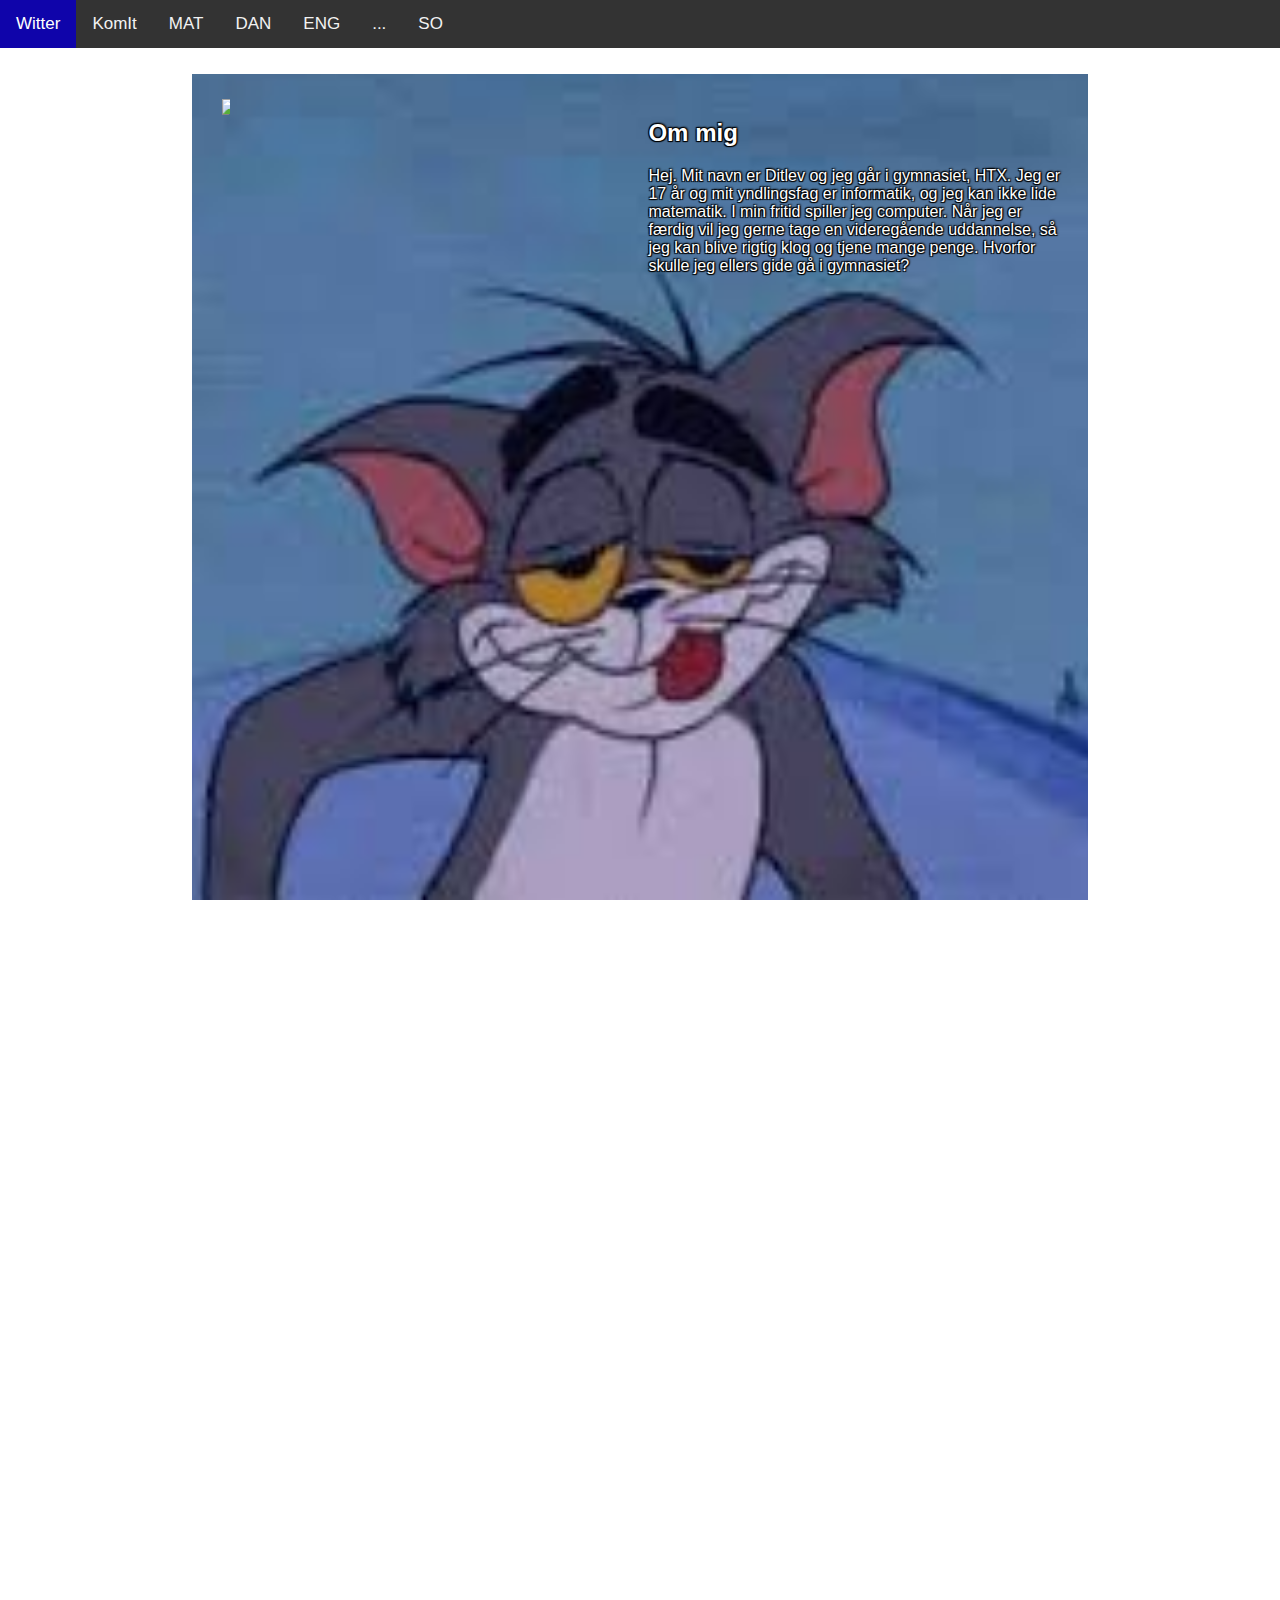
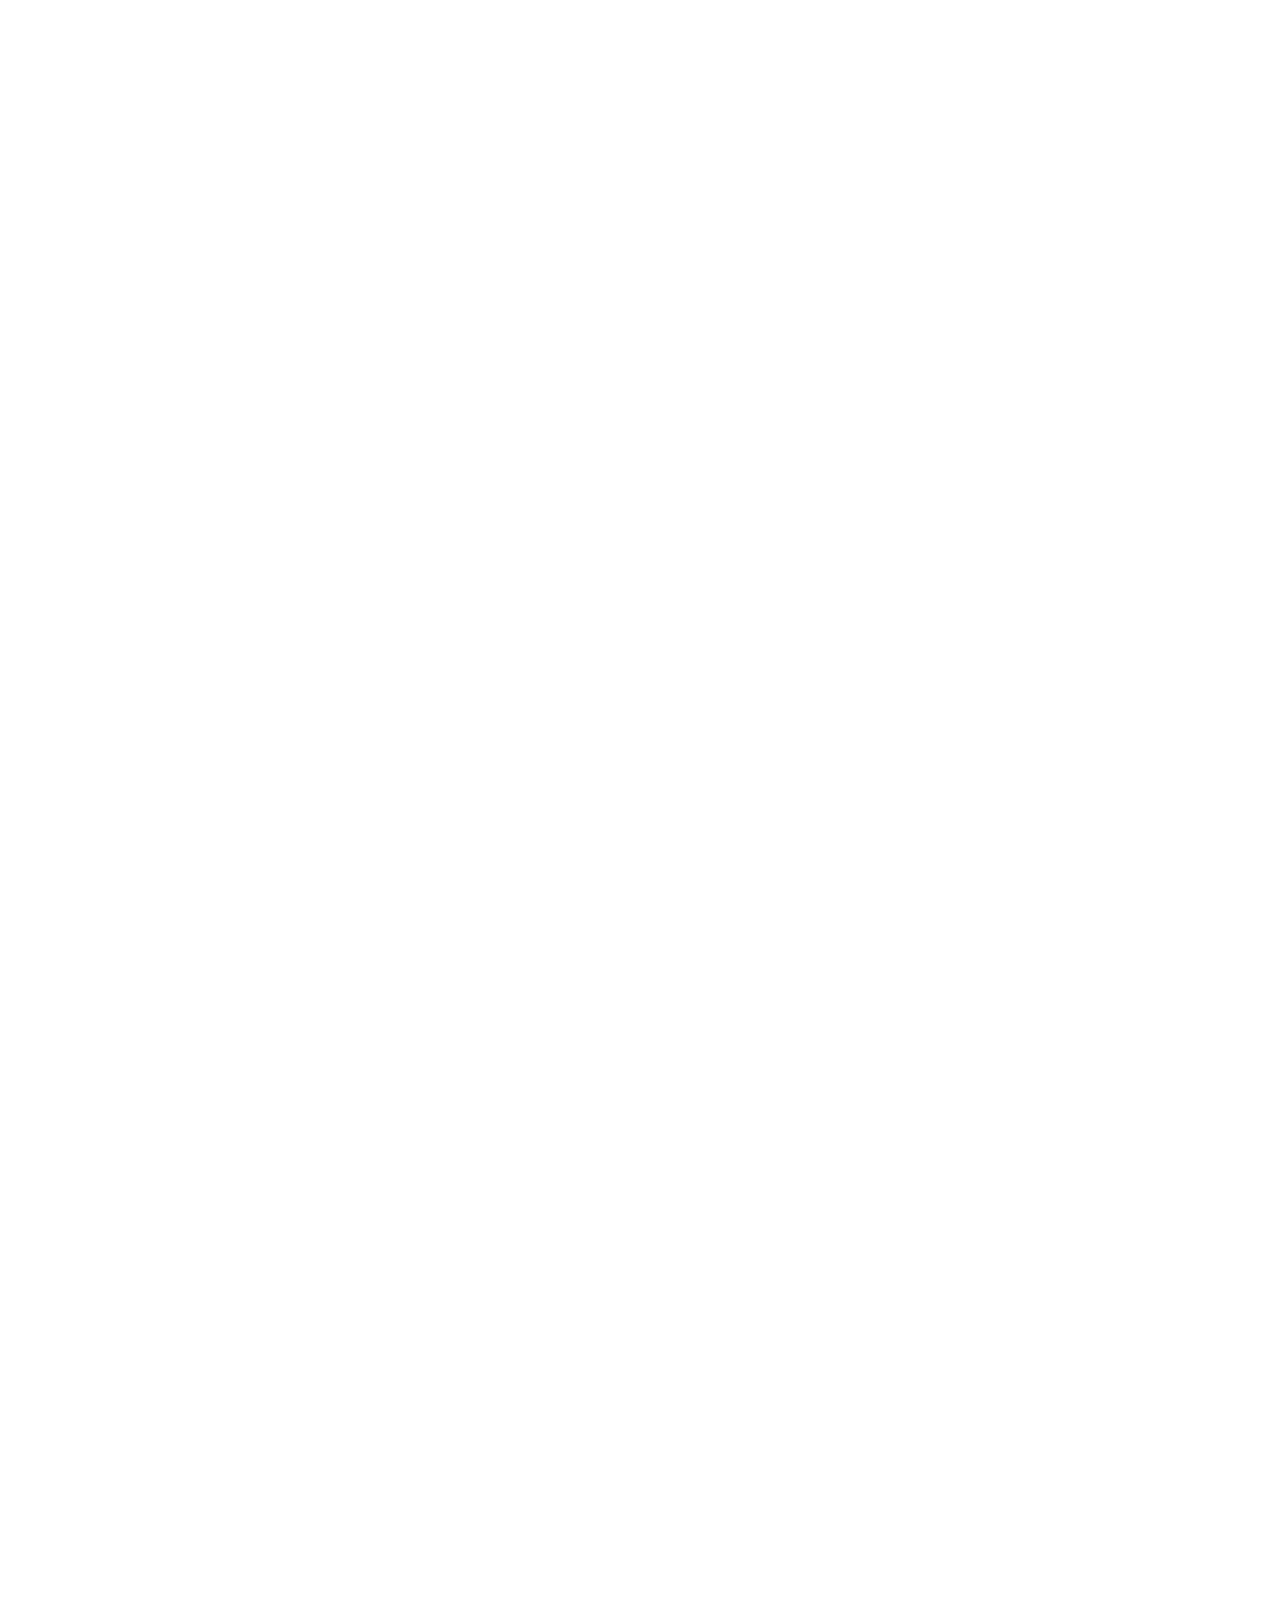
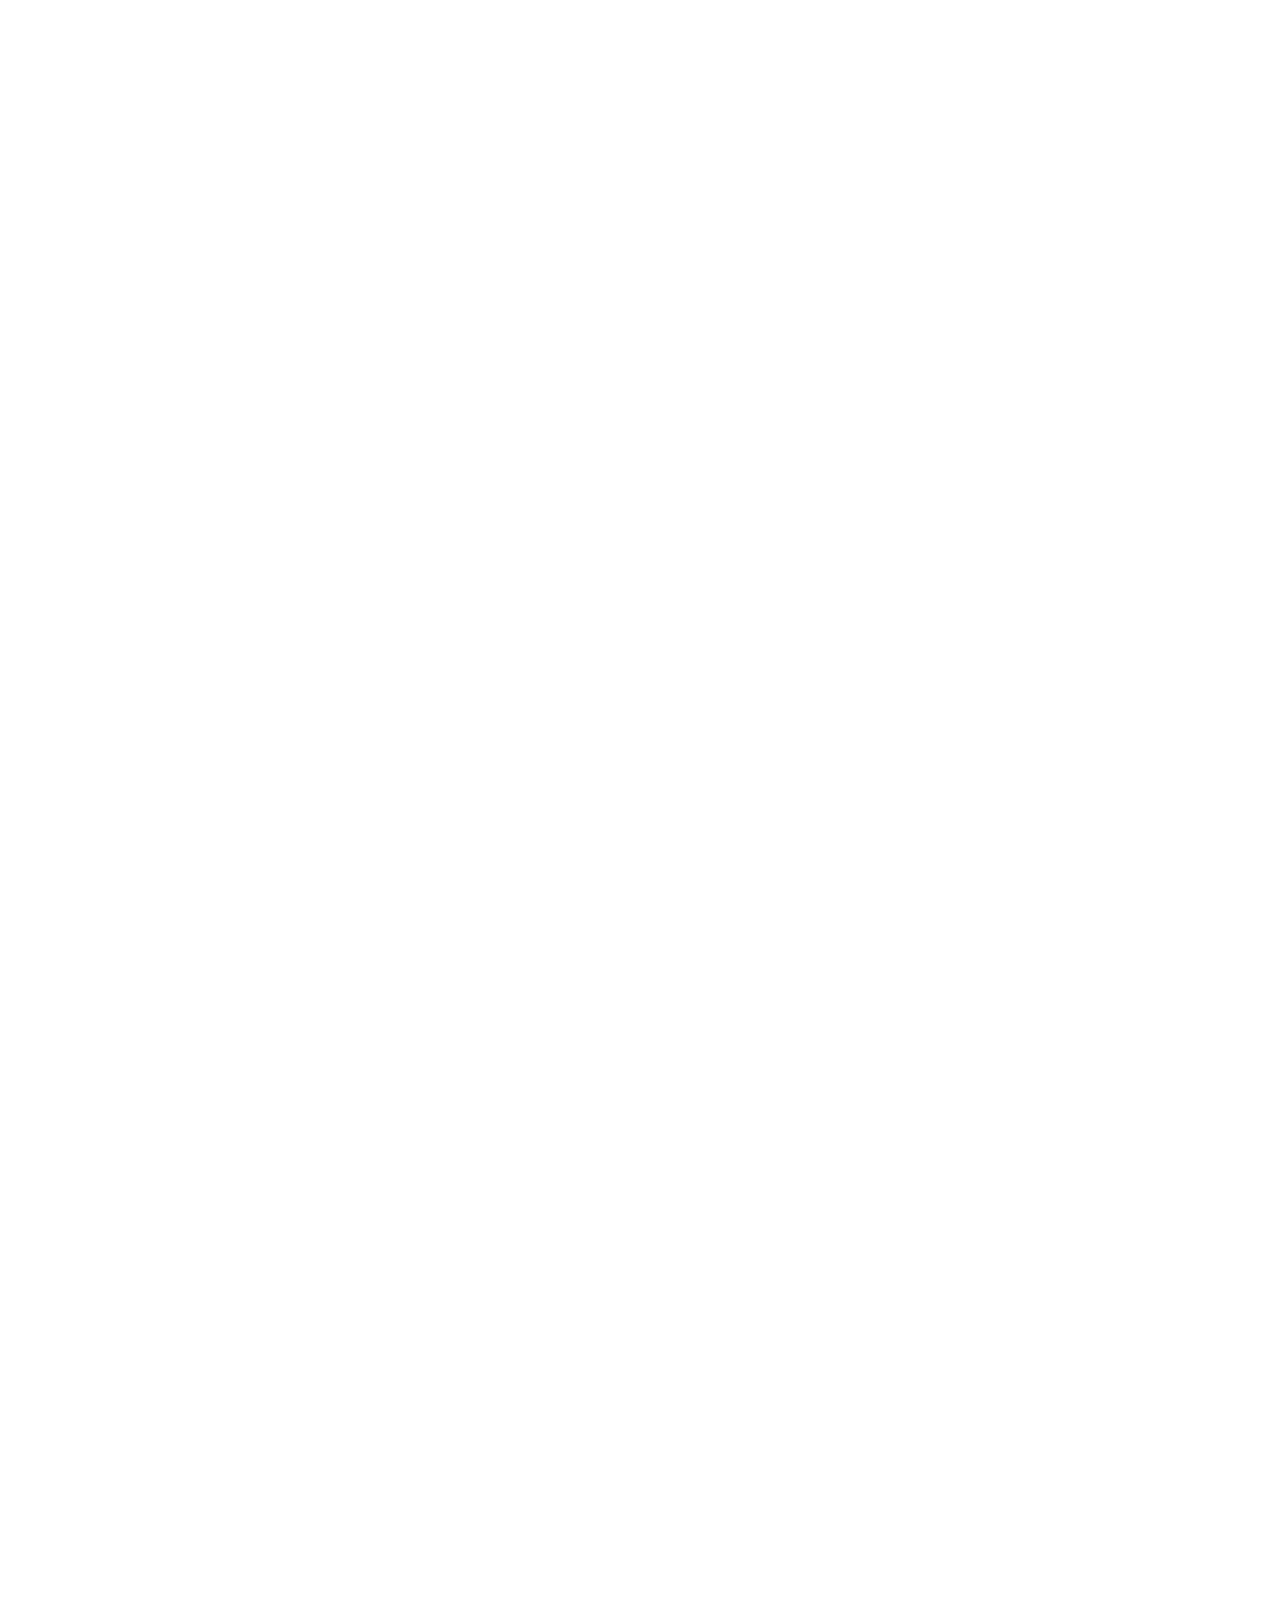
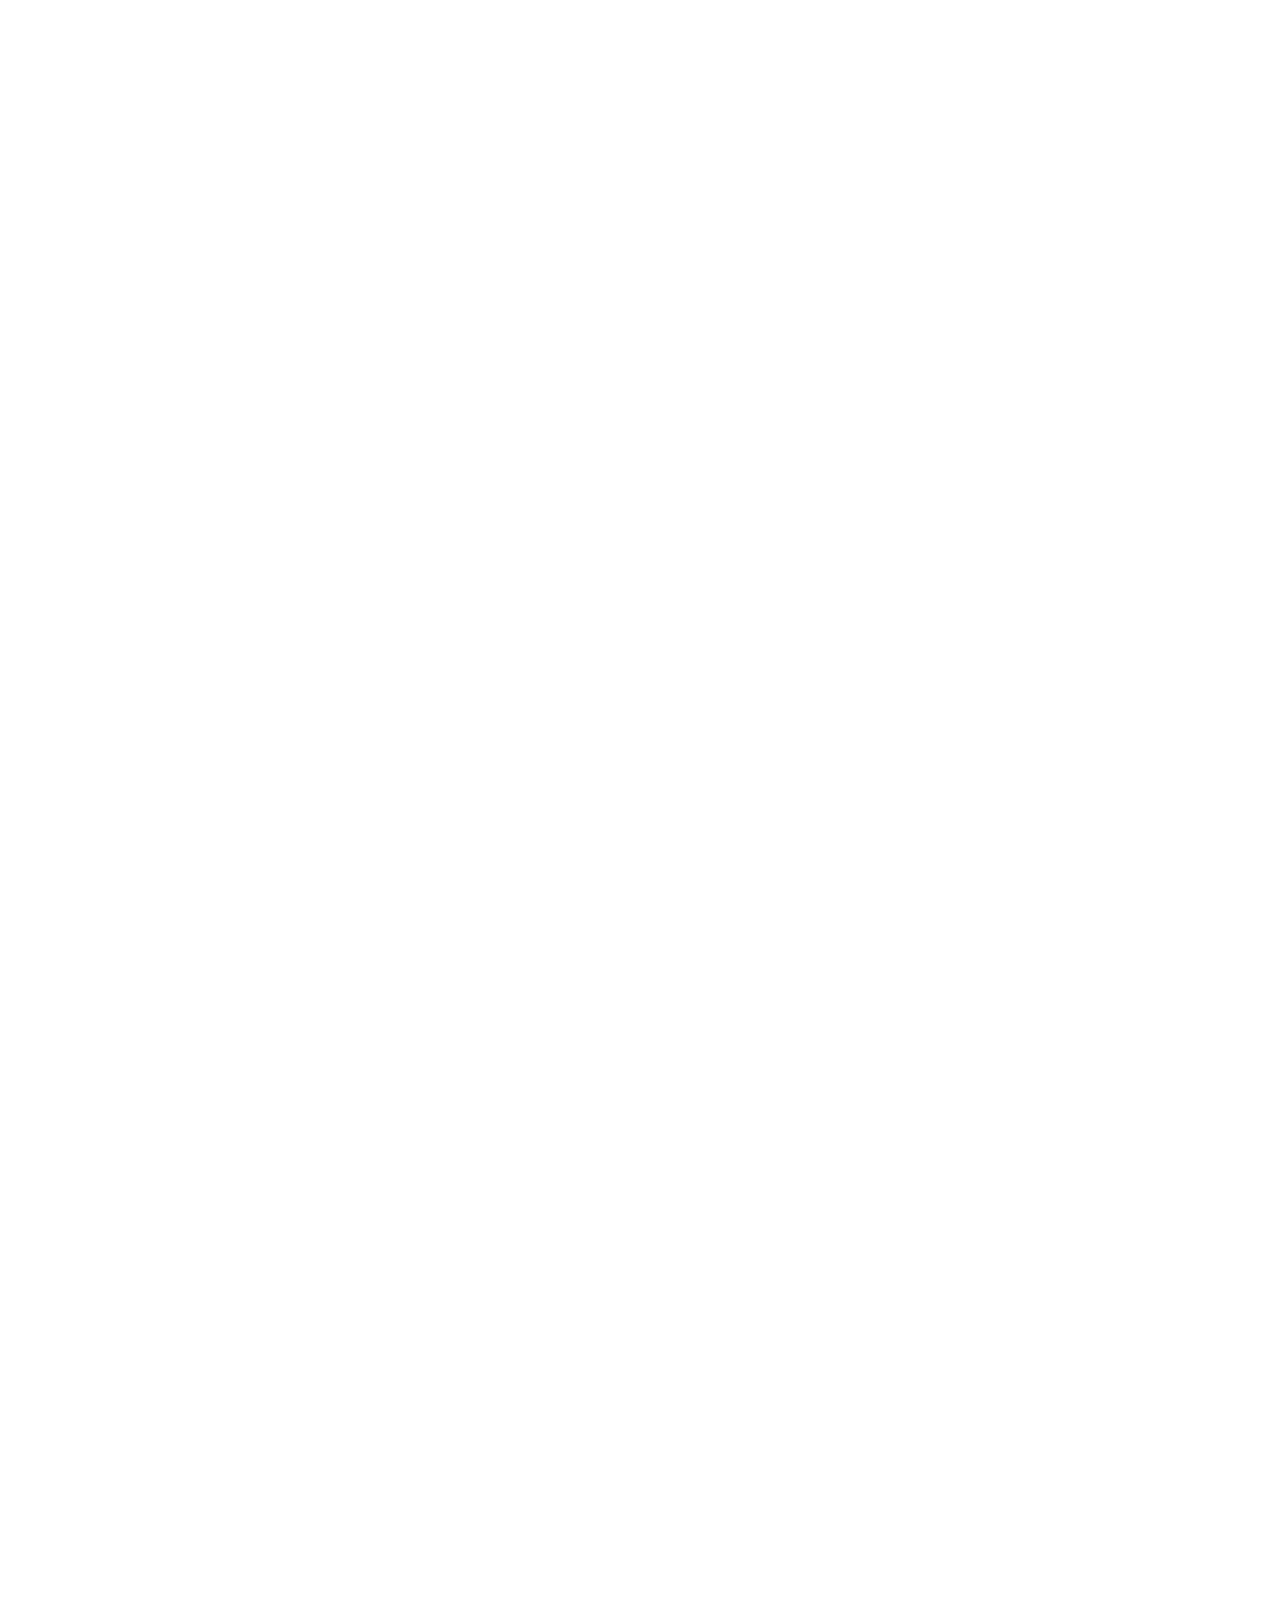
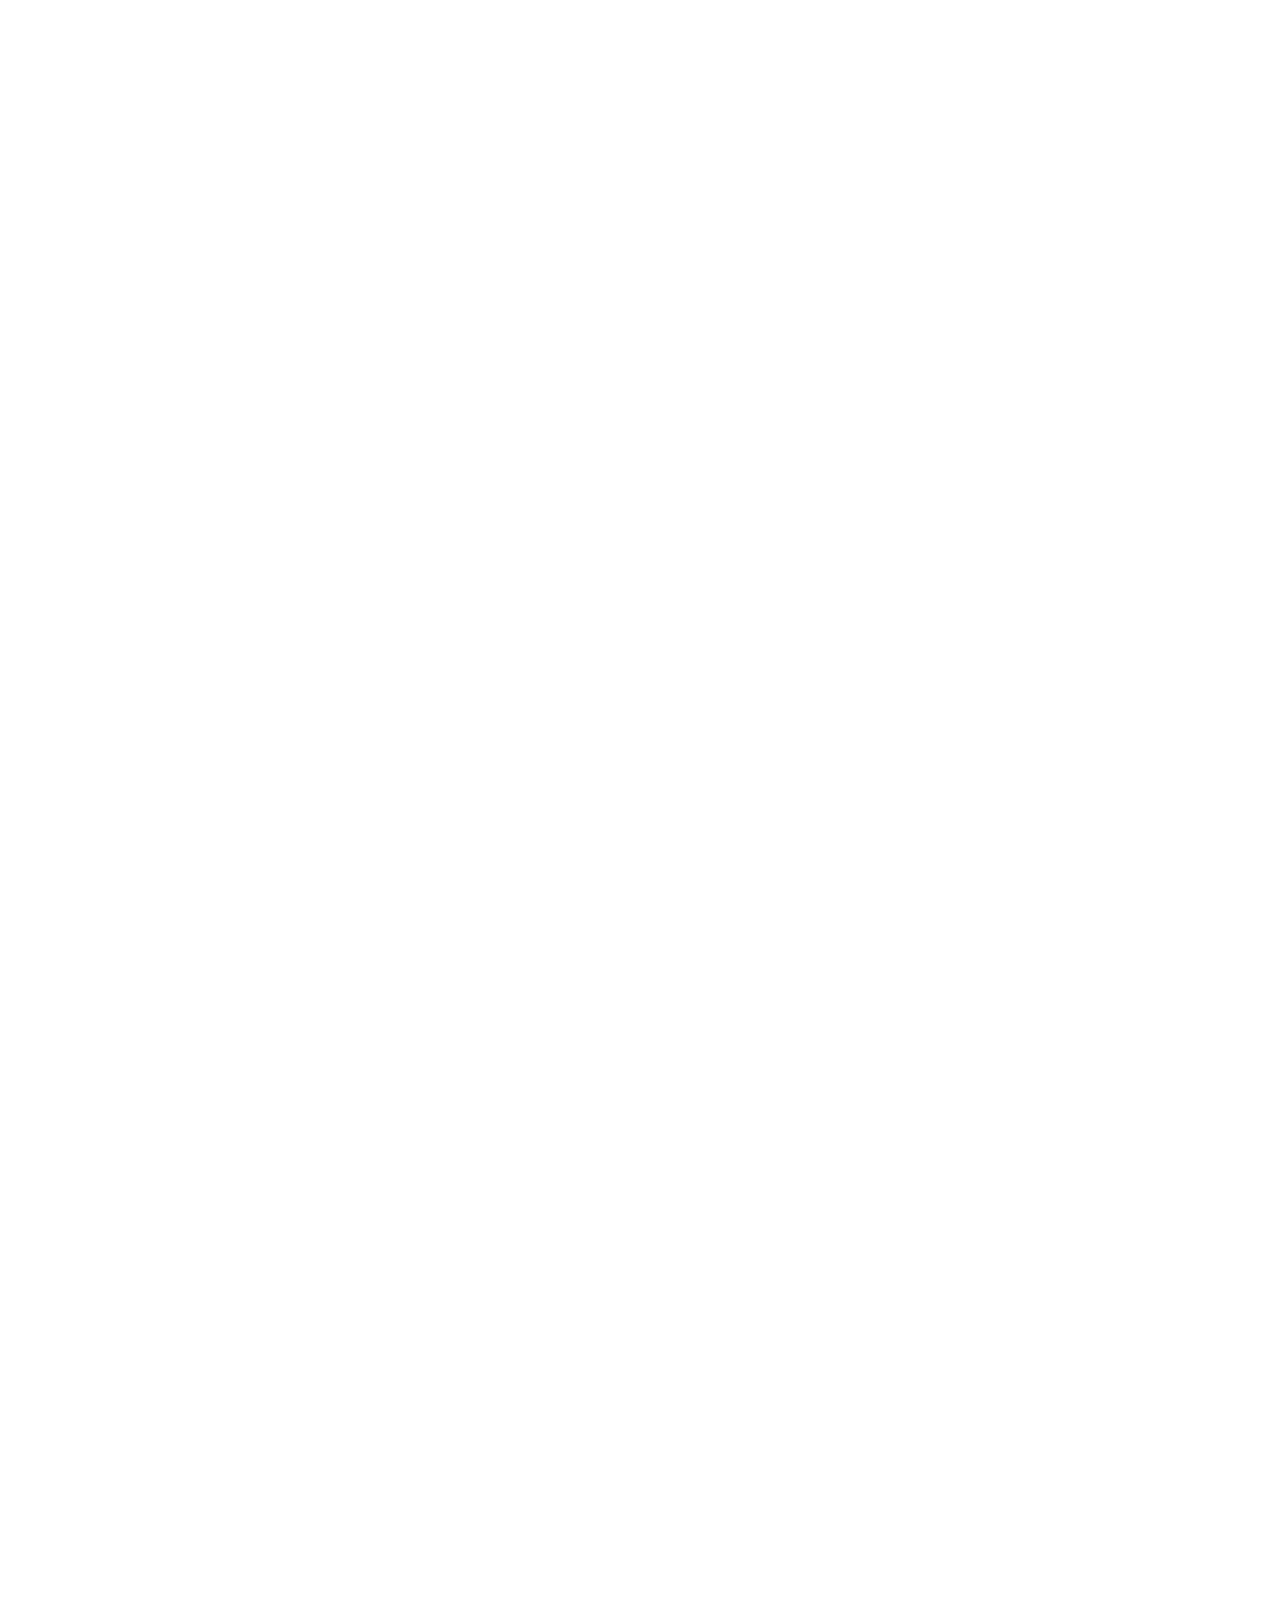
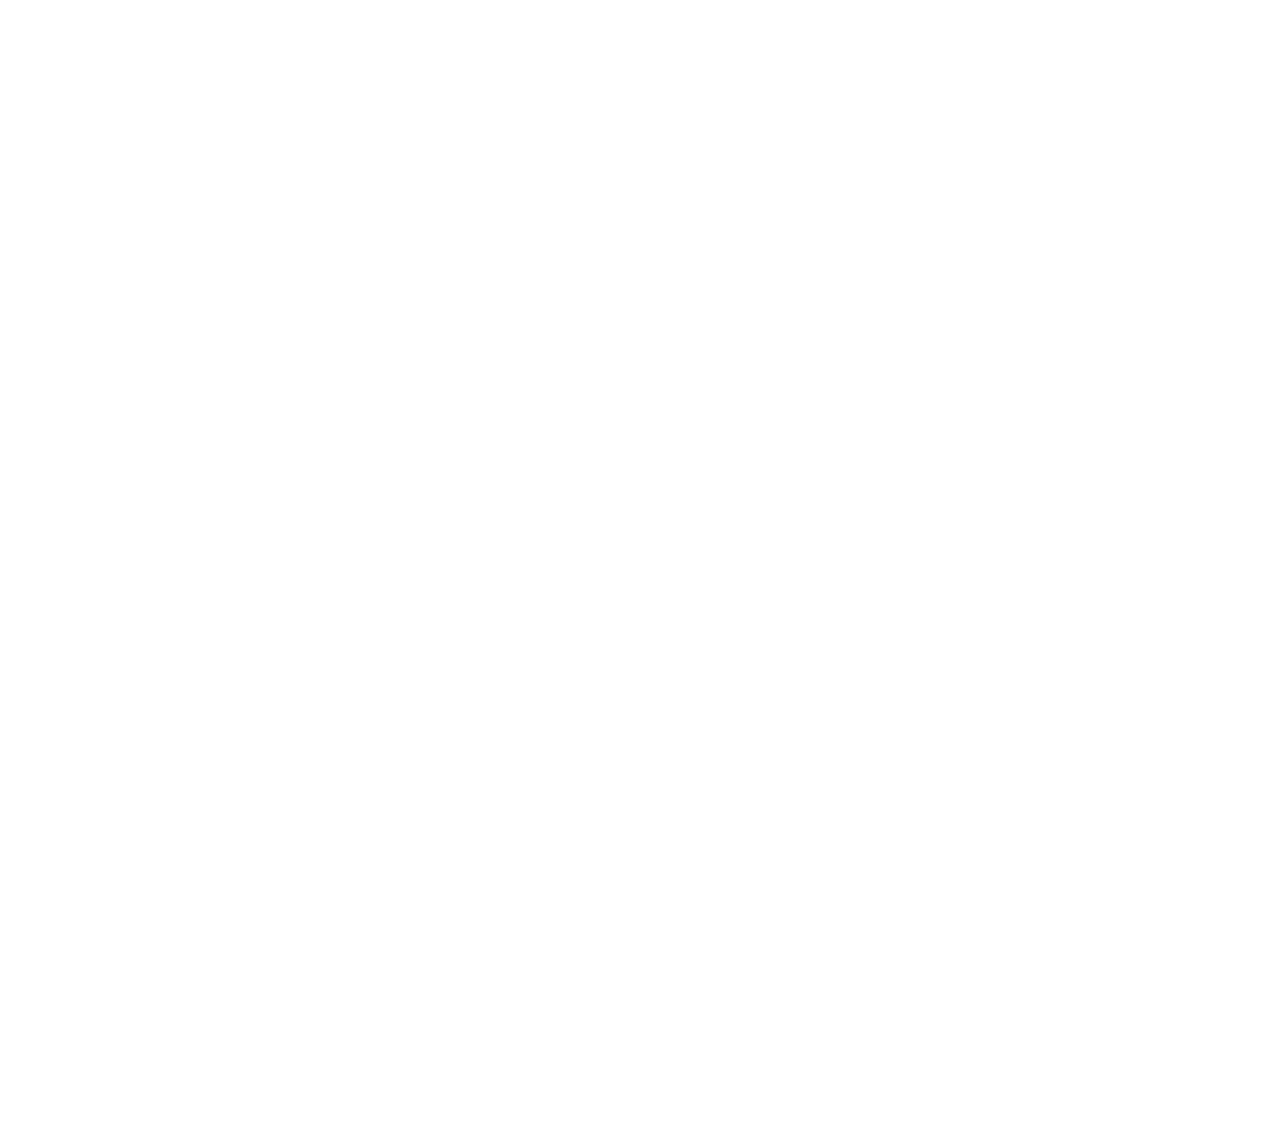
==== index.html @ d1f3b942 "Add files via upload" ====
<!DOCTYPE html>
<html>
    <head>
        <title>Ditlev Bruun Logbog</title>
        <meta name="viewport" content="width=device-width, initial-scale=1">
        <link rel="stylesheet" href="https://cdnjs.cloudflare.com/ajax/libs/font-awesome/4.7.0/css/font-awesome.min.css">
        <link rel="stylesheet" href="style.css"></link>
    </head>

    <!-- Banner HTML 
    <div class="banner">
        <h1>Ditlev Bruuns Logbog</h1>
    </div> -->

    <body>
        <!-- Navigation bar HTML -->
        <div class="topnav" id="myTopnav">
            <a href="index.html" class="active">Ditlev Bruun</a>
            <a href="informatik.html">KomIt</a>
            <a href="matematik.html">MAT</a>
            <a href="dansk.html">DAN</a>
            <a href="engelsk.html">ENG</a>
            <a href="dotdotdot.html">...</a>
            <a href="so.html">SO</a>
            <a href="javascript:void(0);" class="icon" onclick="myFunction()">
              <i class="fa fa-bars"></i>
            </a>
        </div>

        <div class="content">
            <div class="element left">
            <img id="profile-picture" src="images/rblx.gif">
            </div>
            <div class="element right">
            <h2>Om mig</h2>
            <p>
                Hej. Mit navn er Ditlev og jeg går i gymnasiet, HTX. Jeg er 17 år og
                mit yndlingsfag er informatik, og jeg kan ikke lide matematik.
                I min fritid spiller jeg computer.
                Når jeg er færdig vil jeg gerne tage en videregående uddannelse,
                så jeg kan blive rigtig klog og tjene mange penge.
                Hvorfor skulle jeg ellers gide gå i gymnasiet?
            </p>
            </div>
        </div>
        

        <script src="script.js"></script>
    </body>
</html>
---- style.css ----
body {
    margin: 0;
    font-family: Arial, Helvetica, sans-serif;
  }

  /* Navigation bar CSS */
  .topnav {
    overflow: hidden;
    background-color: #333;
    margin: 0;
  }
  
  .topnav a {
    float: left;
    display: block;
    color: #f2f2f2;
    text-align: center;
    padding: 14px 16px;
    text-decoration: none;
    font-size: 17px;
  }
  
  .topnav a:hover {
    background-color: #ddd;
    color: black;
  }
  
  .topnav a.active {
    background-color: #0f04aa;
    color: white;
  }
  
  .topnav .icon {
    display: none;
  }
  
  @media screen and (max-width: 600px) {
    .topnav a:not(:first-child) {display: none;}
    .topnav a.icon {
      float: right;
      display: block;
    }
  }
  
  @media screen and (max-width: 600px) {
    .topnav.responsive {position: relative;}
    .topnav.responsive .icon {
      position: absolute;
      right: 0;
      top: 0;
    }
    .topnav.responsive a {
      float: none;
      display: block;
      text-align: left;
    }
  }

  /* Banner CSS */
  .banner {
    margin: 0;
    overflow: hidden;
    display: block;
    text-align: center;
    background-color: #333;
  }

  /* Content CSS */
  .content {
    margin-left: 15%;
    margin-right: 15%;
    margin-top: 2%;
    padding: 2%;
    text-align: center;
    background-image: url('images/indir_14.png');
    background-position: center;
    background-repeat: no-repeat;
    background-attachment: fixed;
    background-size: fill;
    background-size: 100% 100%;
    min-height: 1000vh;
    color: rgb(255, 255, 255);
    text-shadow:
    -1px -1px 1px #000,
    1px -1px 2px #000,
    -1px 1px 1px #000,
    1px 1px 1px #000; 
  }

  #informatik {
    background-image:  url('images/unknown.png');
  }

  #matematik {
    background-image:  url('images/doed.gif');
  }

  #engelsk {
    background-image:  url('images/drik.gif');
  }

  #so {
    background-image:  url('images/giphy (2).gif');
  }

  #dotdotdot {
    background-image:  url('images/gif.gif');
  }

  #dansk {
    background-image:  url('images/giphy (1).gif');
  }

  .content .element {
    max-width: 49%;
    margin: 0 auto;
    text-align:center; 
  }

  .content .element p {
    text-align: left;
  }
  
  .content .element h2 {
    text-align: left;
  }

 .content .left {
    float: left;
  }

  .content .right {
    float: right;
  }

  @media screen and (max-width: 600px) {
    .content {
      margin-left: 2%;
      margin-right: 2%;
    }

    .content .element {
      float: none;
      max-width: 80%;
    } 
  }

  #profile-picture {
    max-width: 50%;
  }

  /* Accordion CSS */
  .accordion {
    background-color: transparent;
    color: rgb(253, 253, 253);
    text-shadow:
    -1px -1px 1px #000,
    1px -1px 1px #000,
    -1px 1px 1px #000,
    1px 1px 1px #000; 
    cursor: pointer;
    padding: 18px;
    width: 100%;
    border: none;
    text-align: left;
    outline: none;
    font-size: 15px;
    transition: 0.4s;
  }
  
  .accordion:hover {
  border: solid 1px rgb(119, 119, 119);
  }
  
  .panel {
    padding: 0 18px;
    background-color: transparent;
    max-height: 0;
    overflow: hidden;
    transition: max-height 0.2s ease-out;
  }
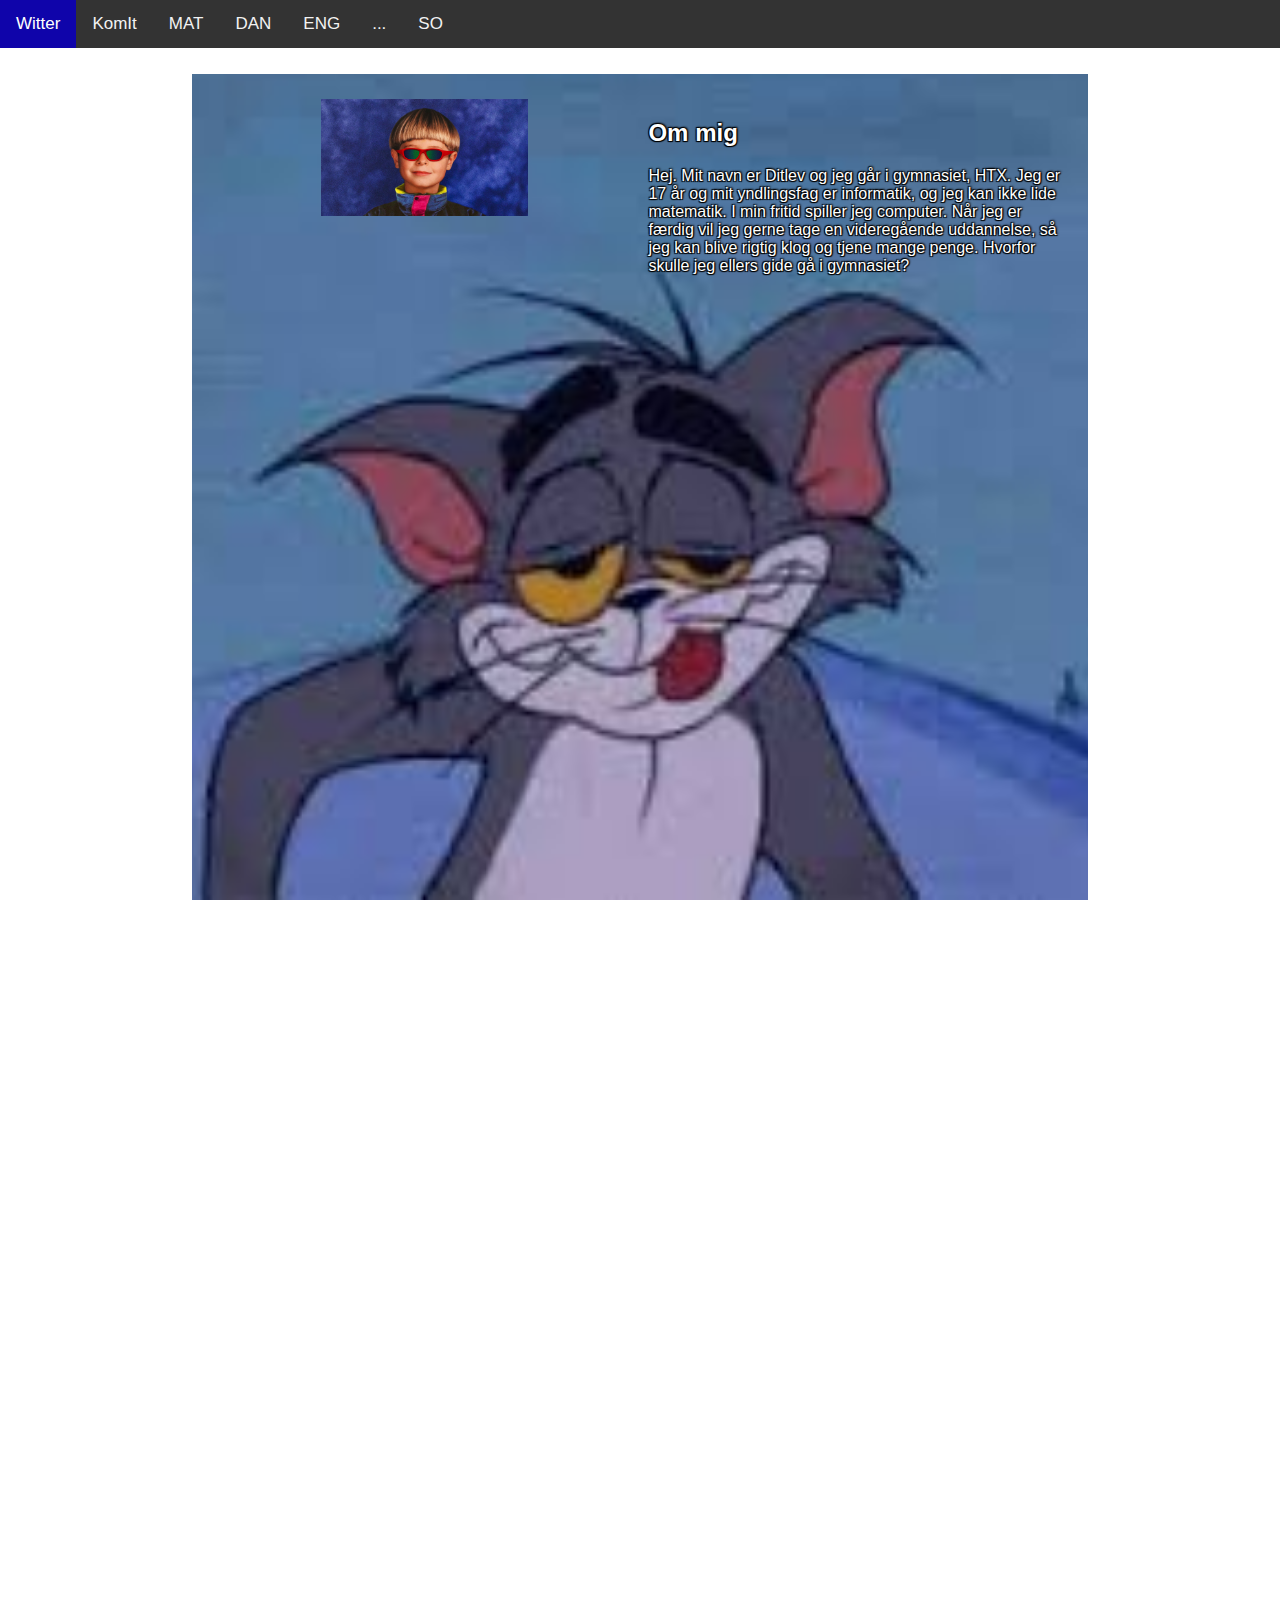
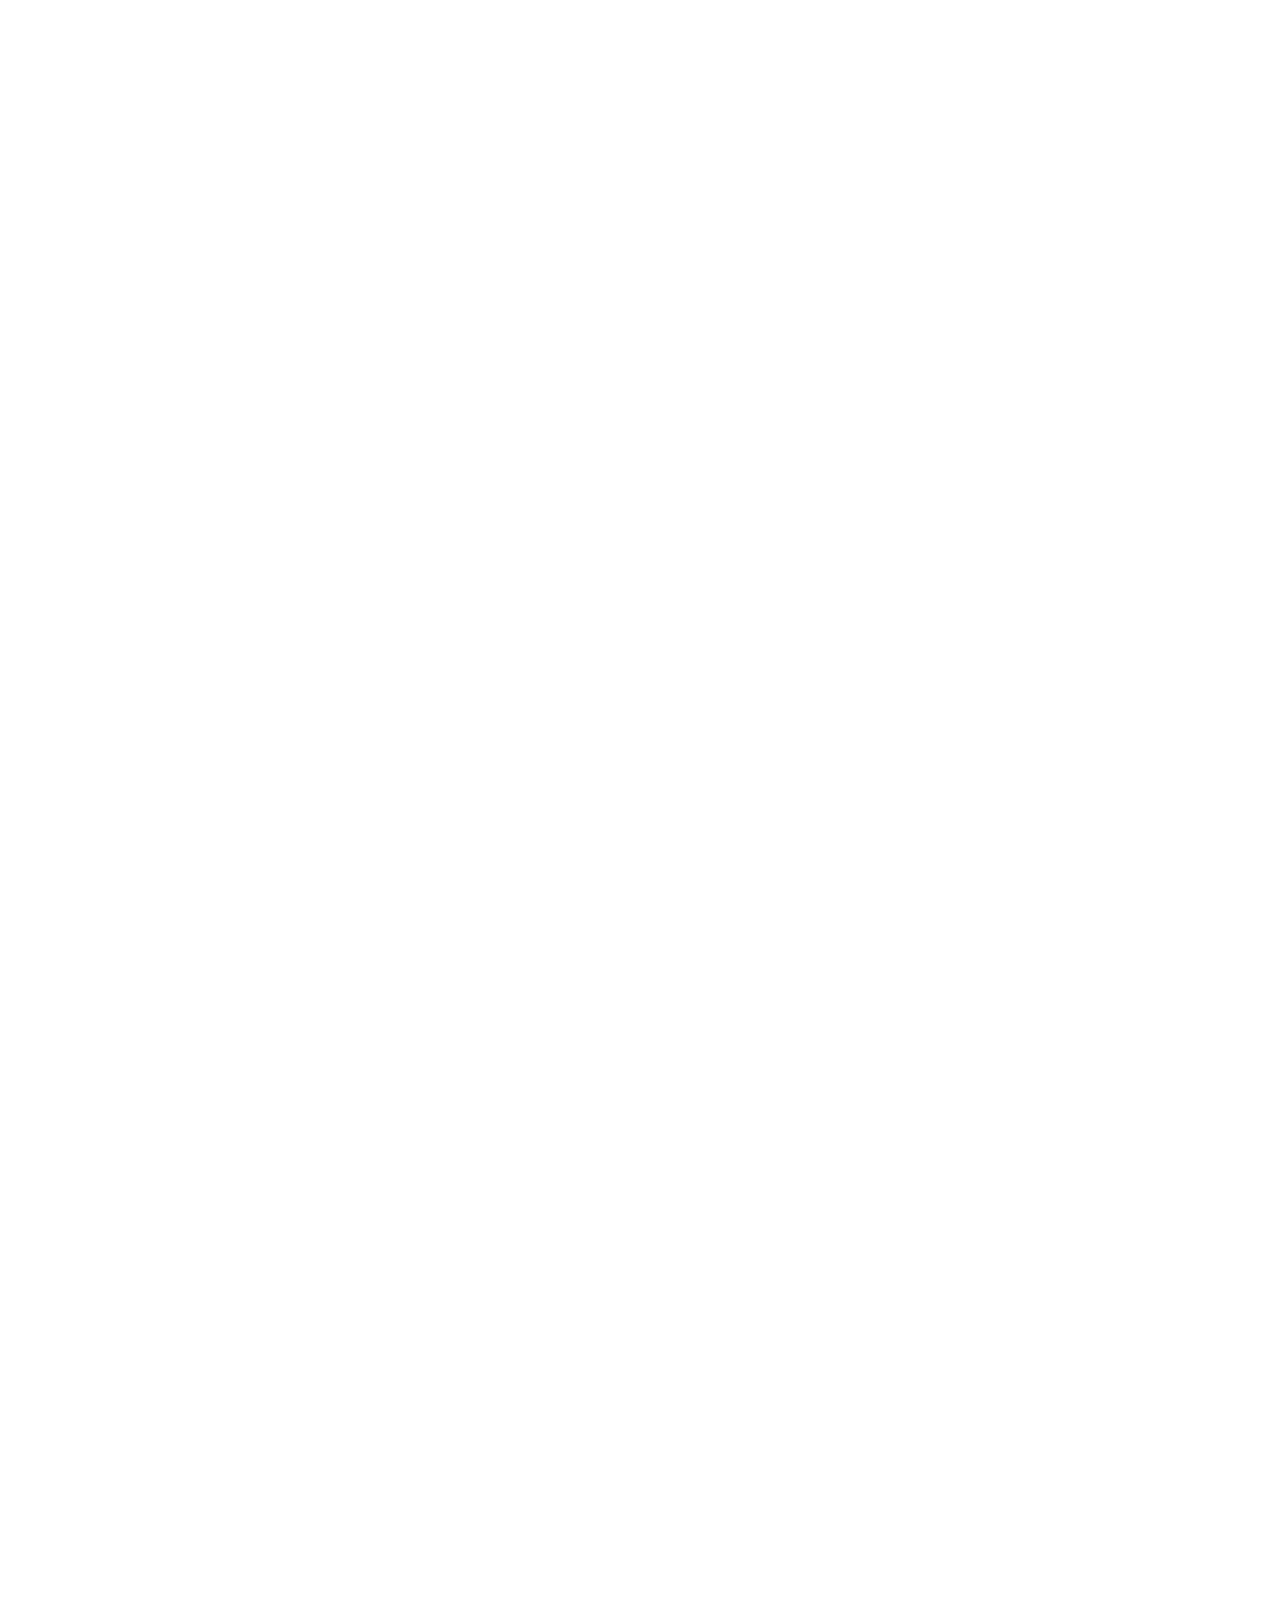
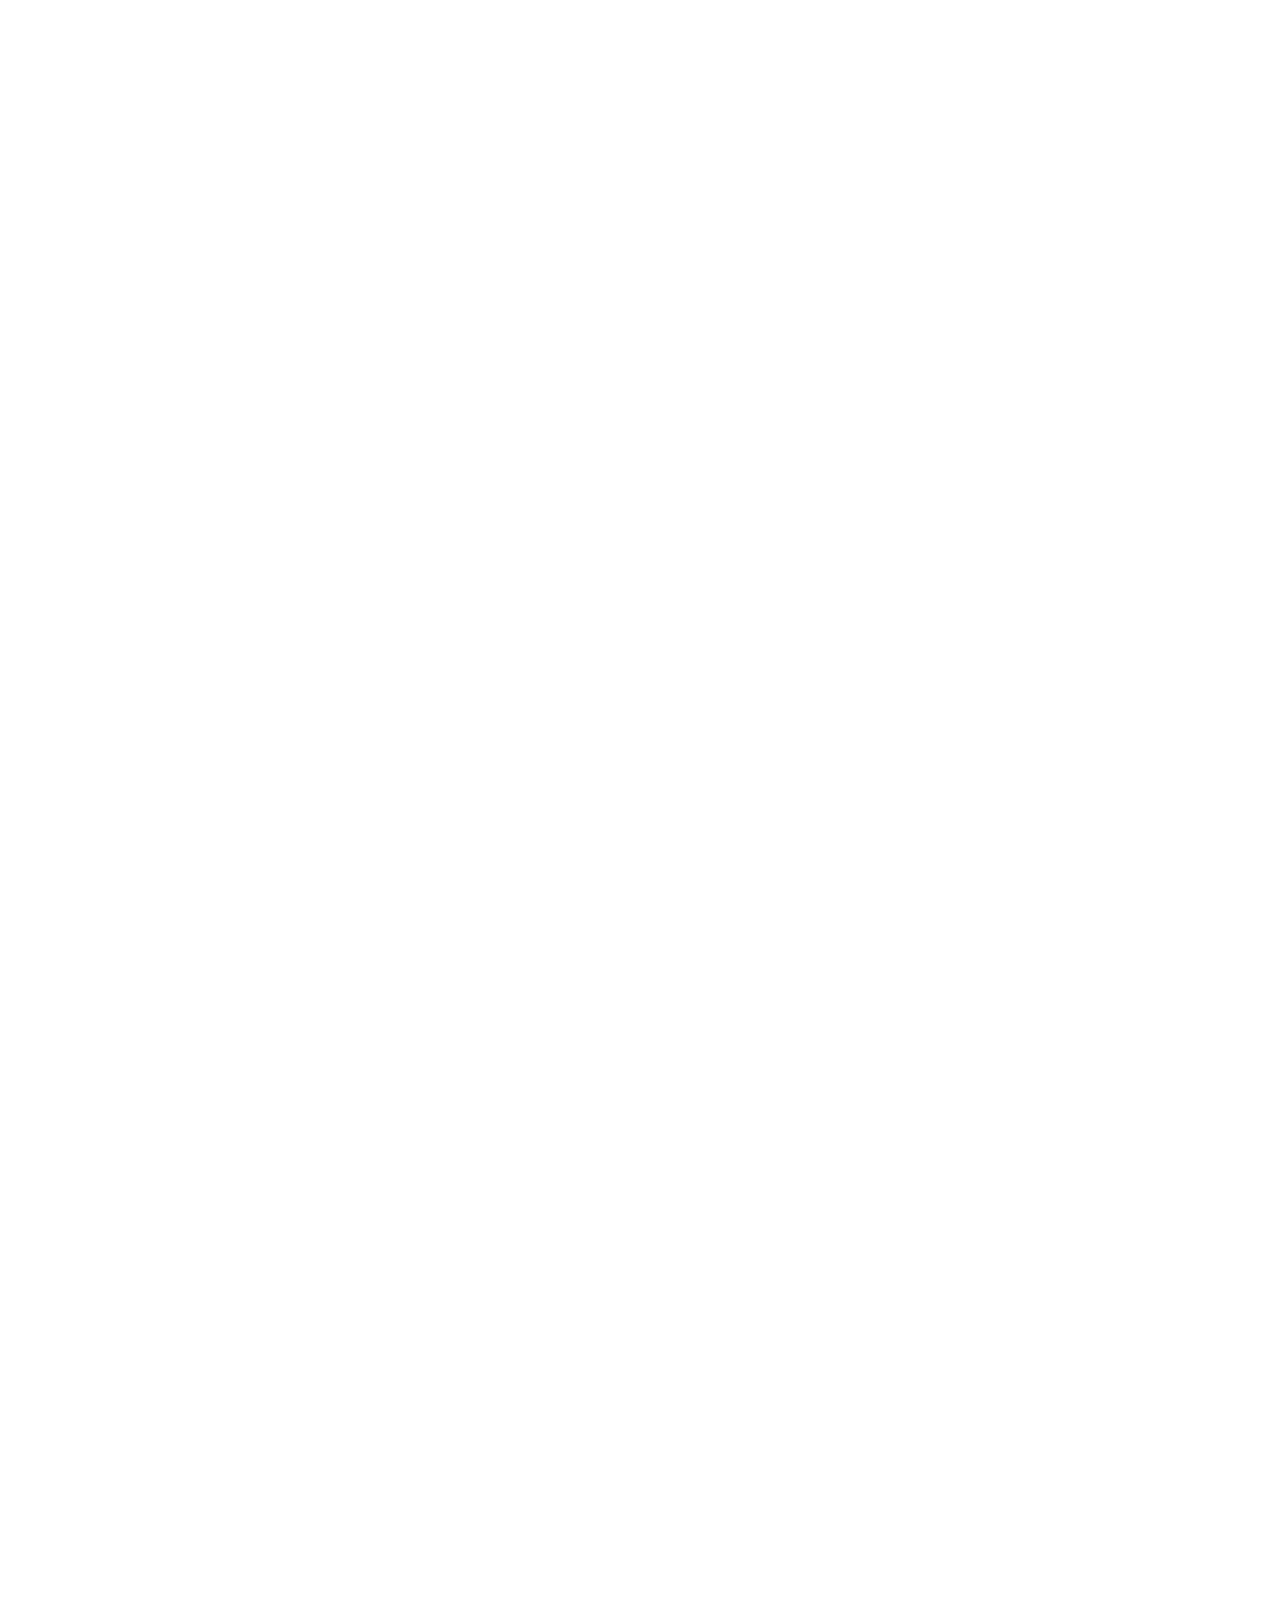
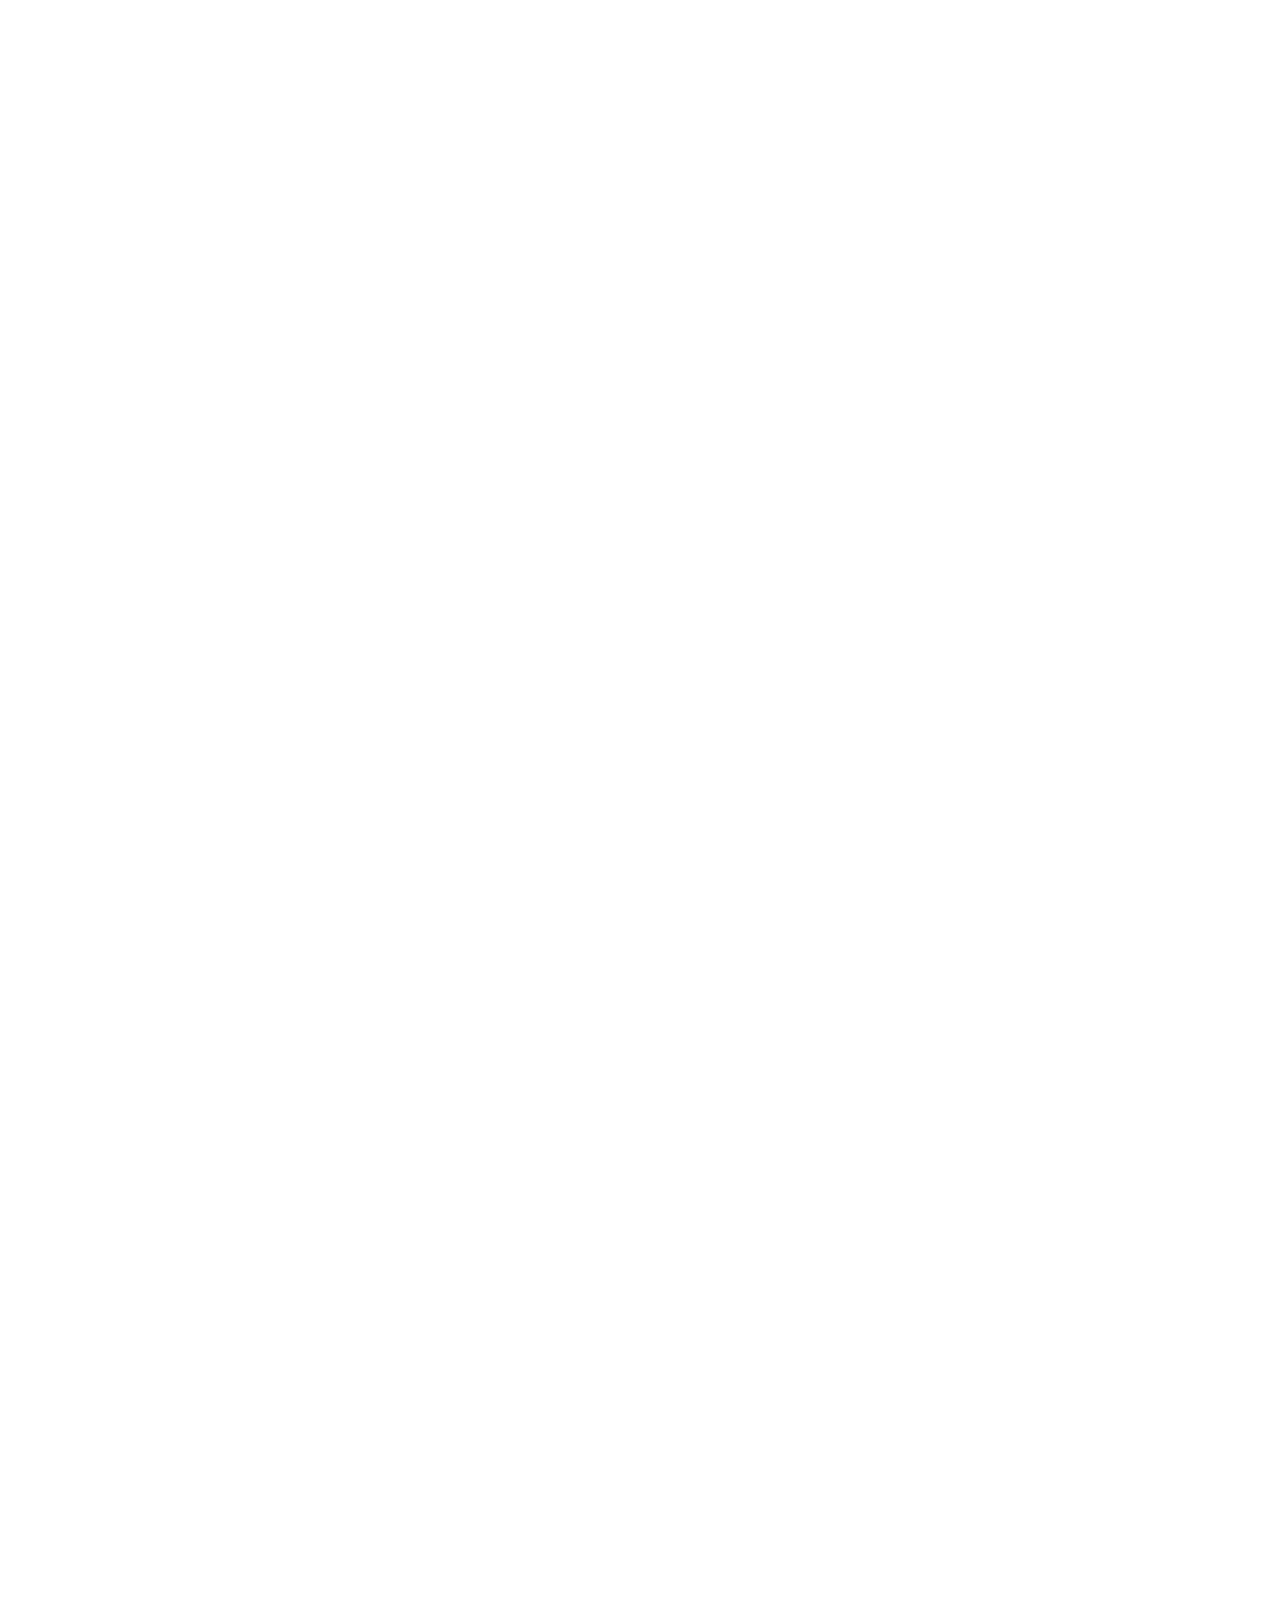
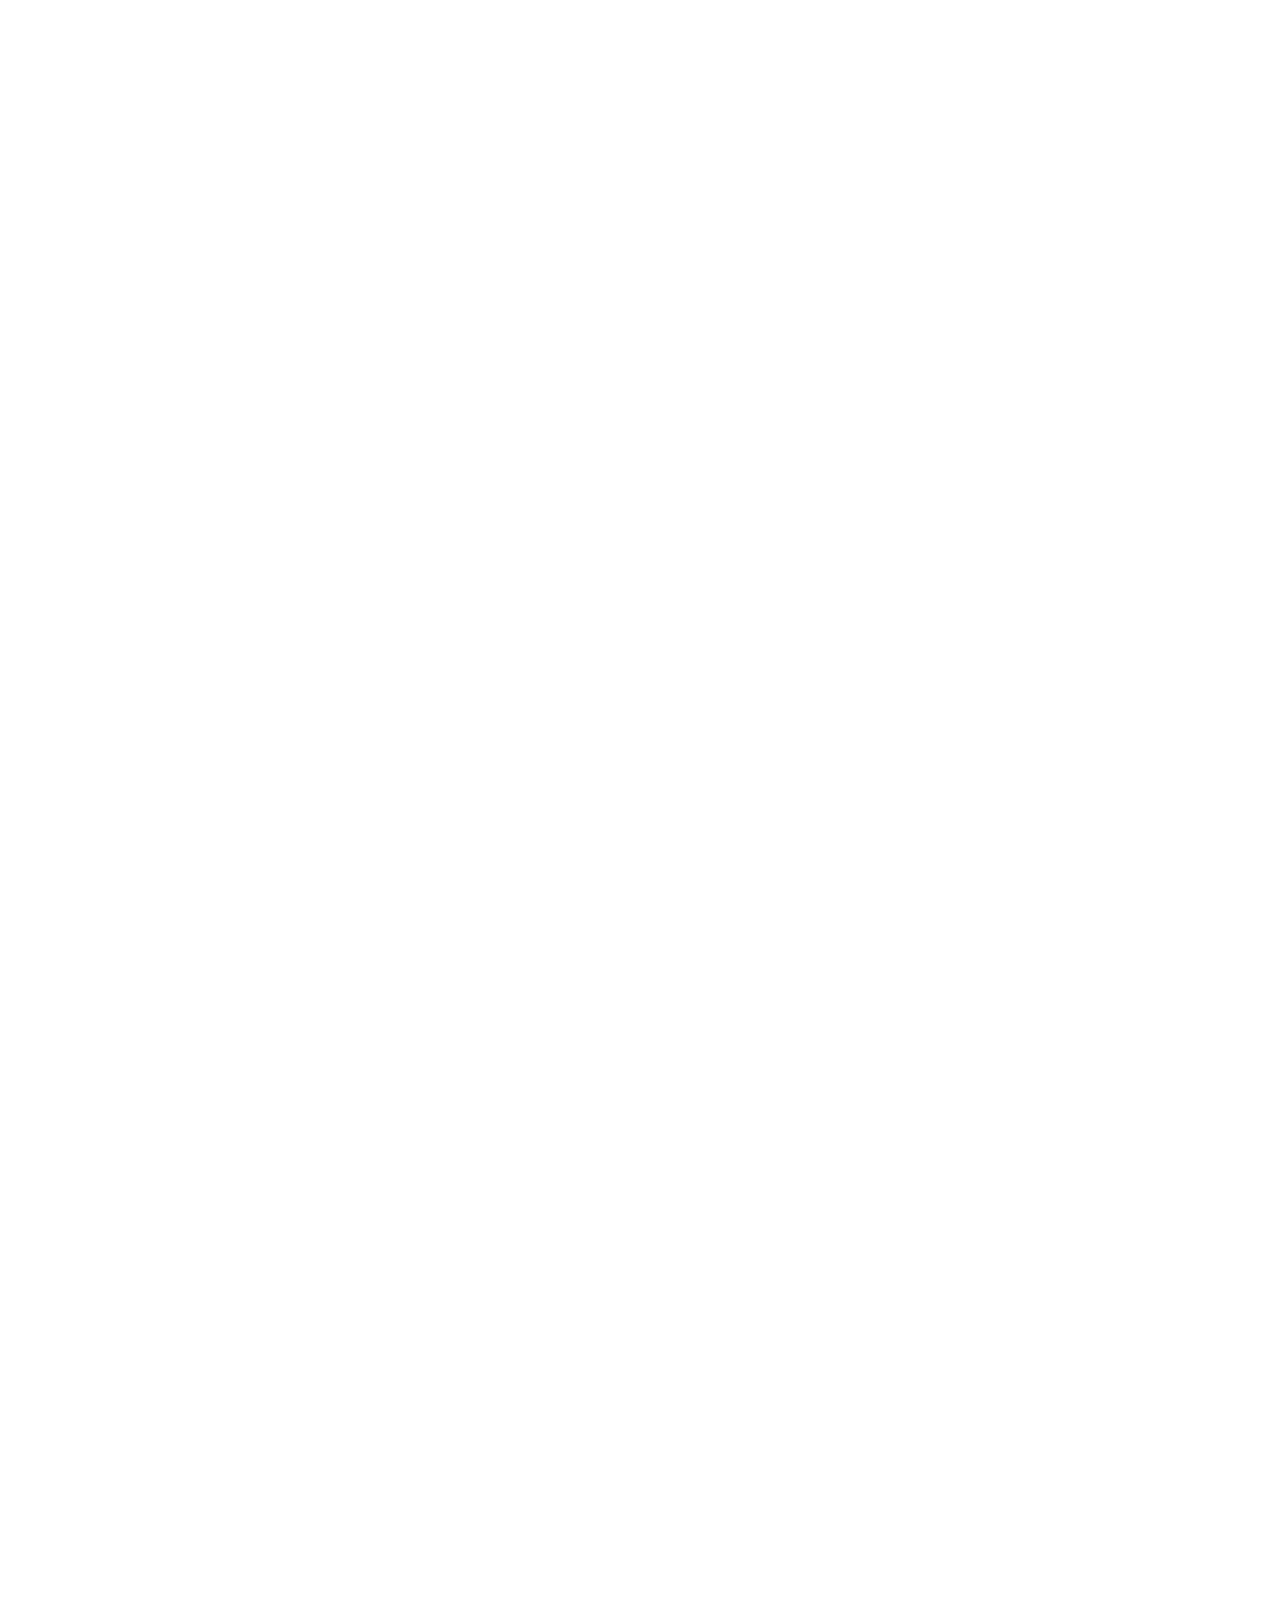
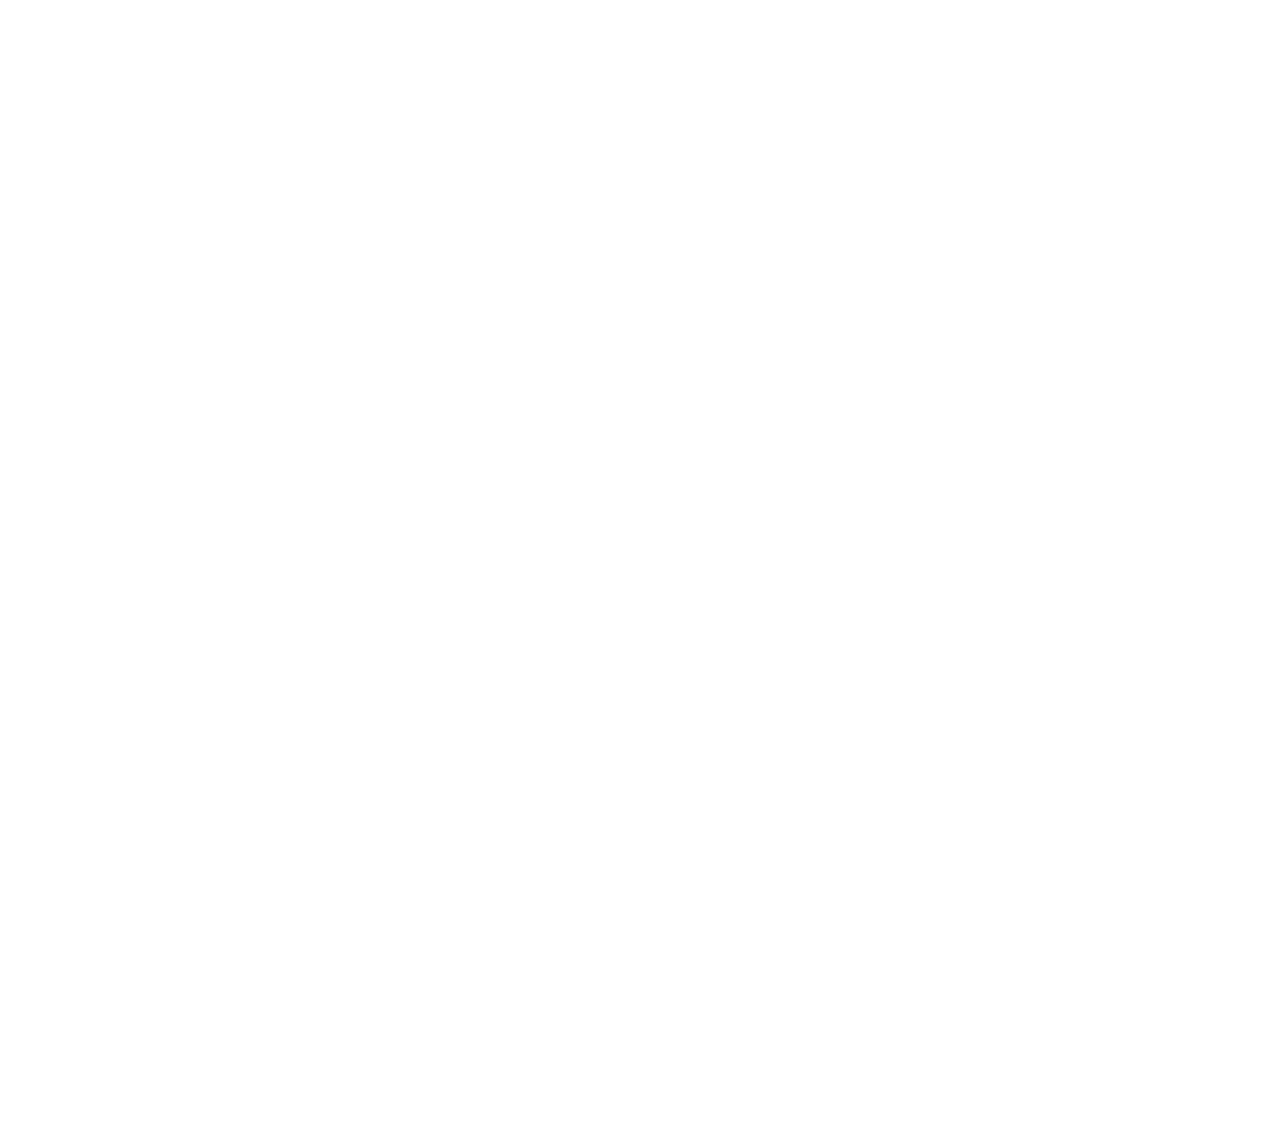
==== commit 5dd9dff3: "Update index.html" ====
--- a/index.html
+++ b/index.html
@@ -29,7 +29,7 @@
 
         <div class="content">
             <div class="element left">
-            <img id="profile-picture" src="images/rblx.gif">
+            <img id="profile-picture" src="images/oliv.jpg">
             </div>
             <div class="element right">
             <h2>Om mig</h2>
@@ -47,4 +47,4 @@
 
         <script src="script.js"></script>
     </body>
-</html>+</html>
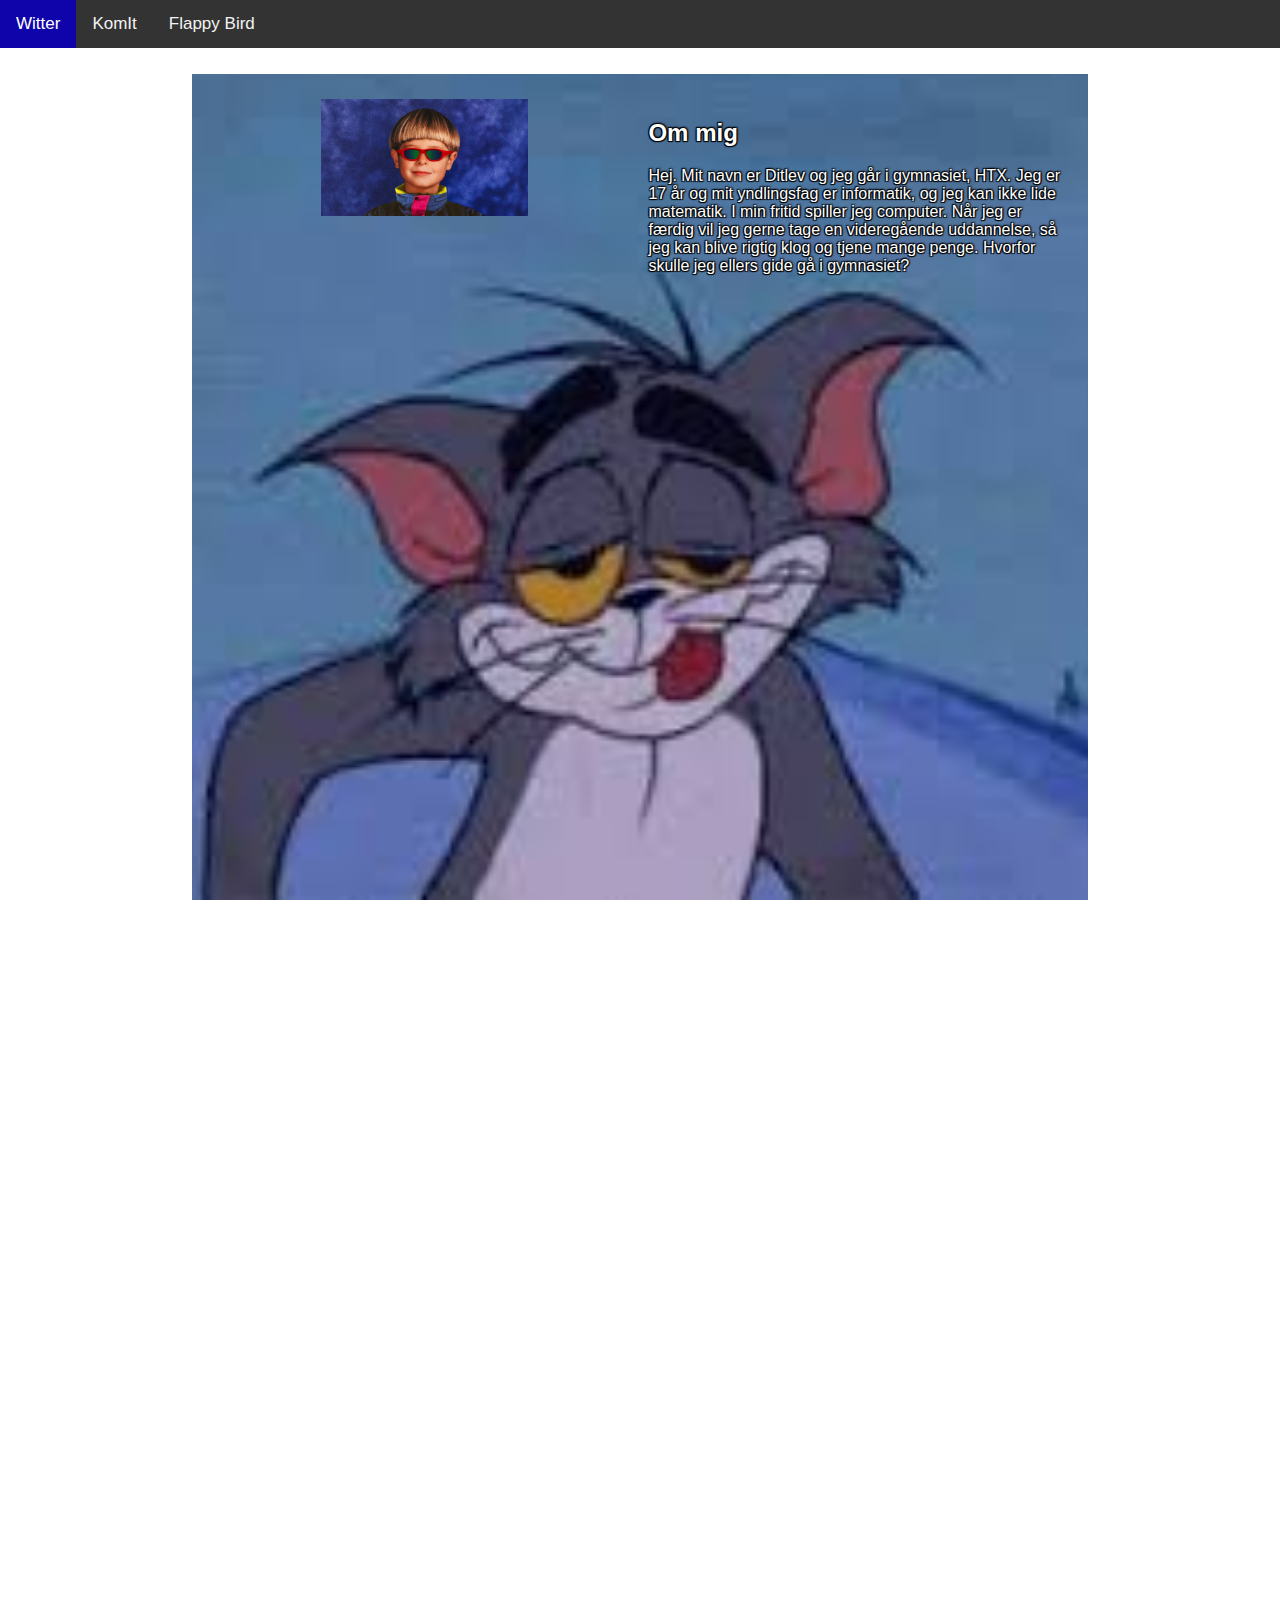
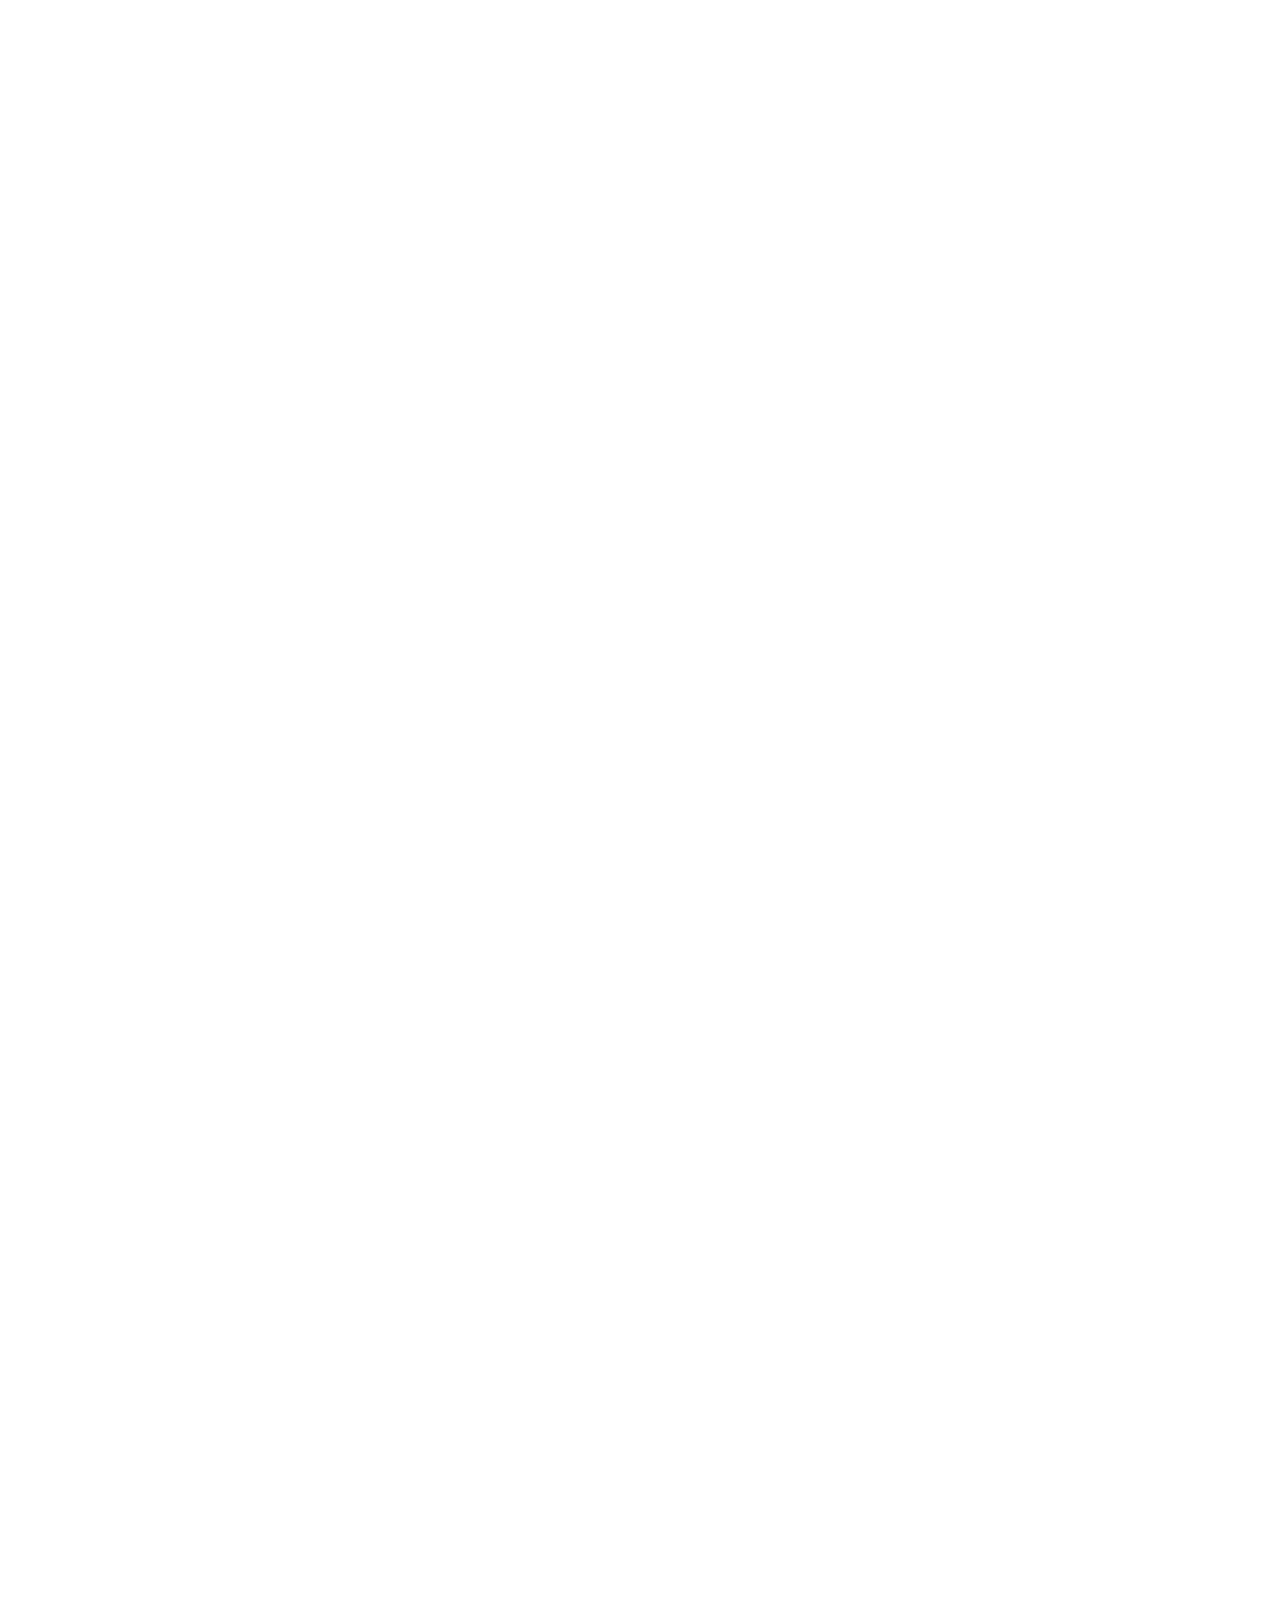
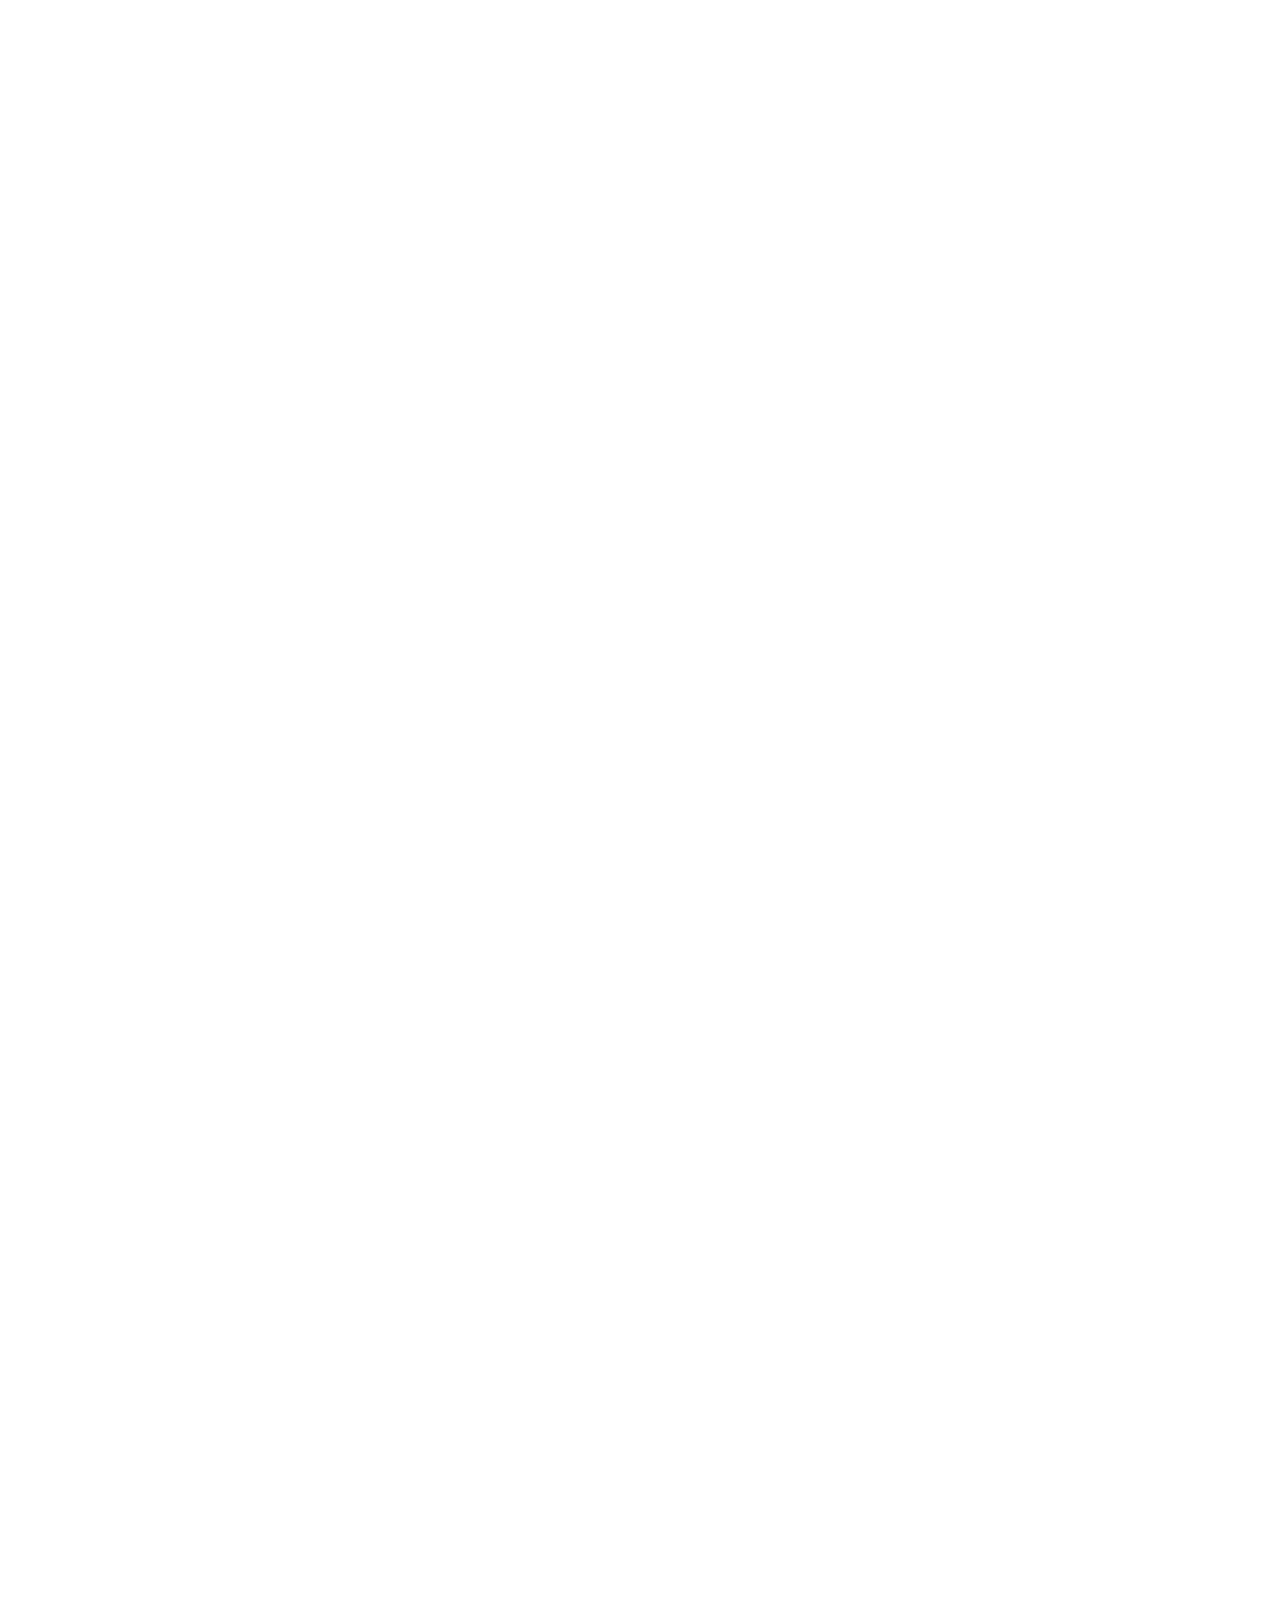
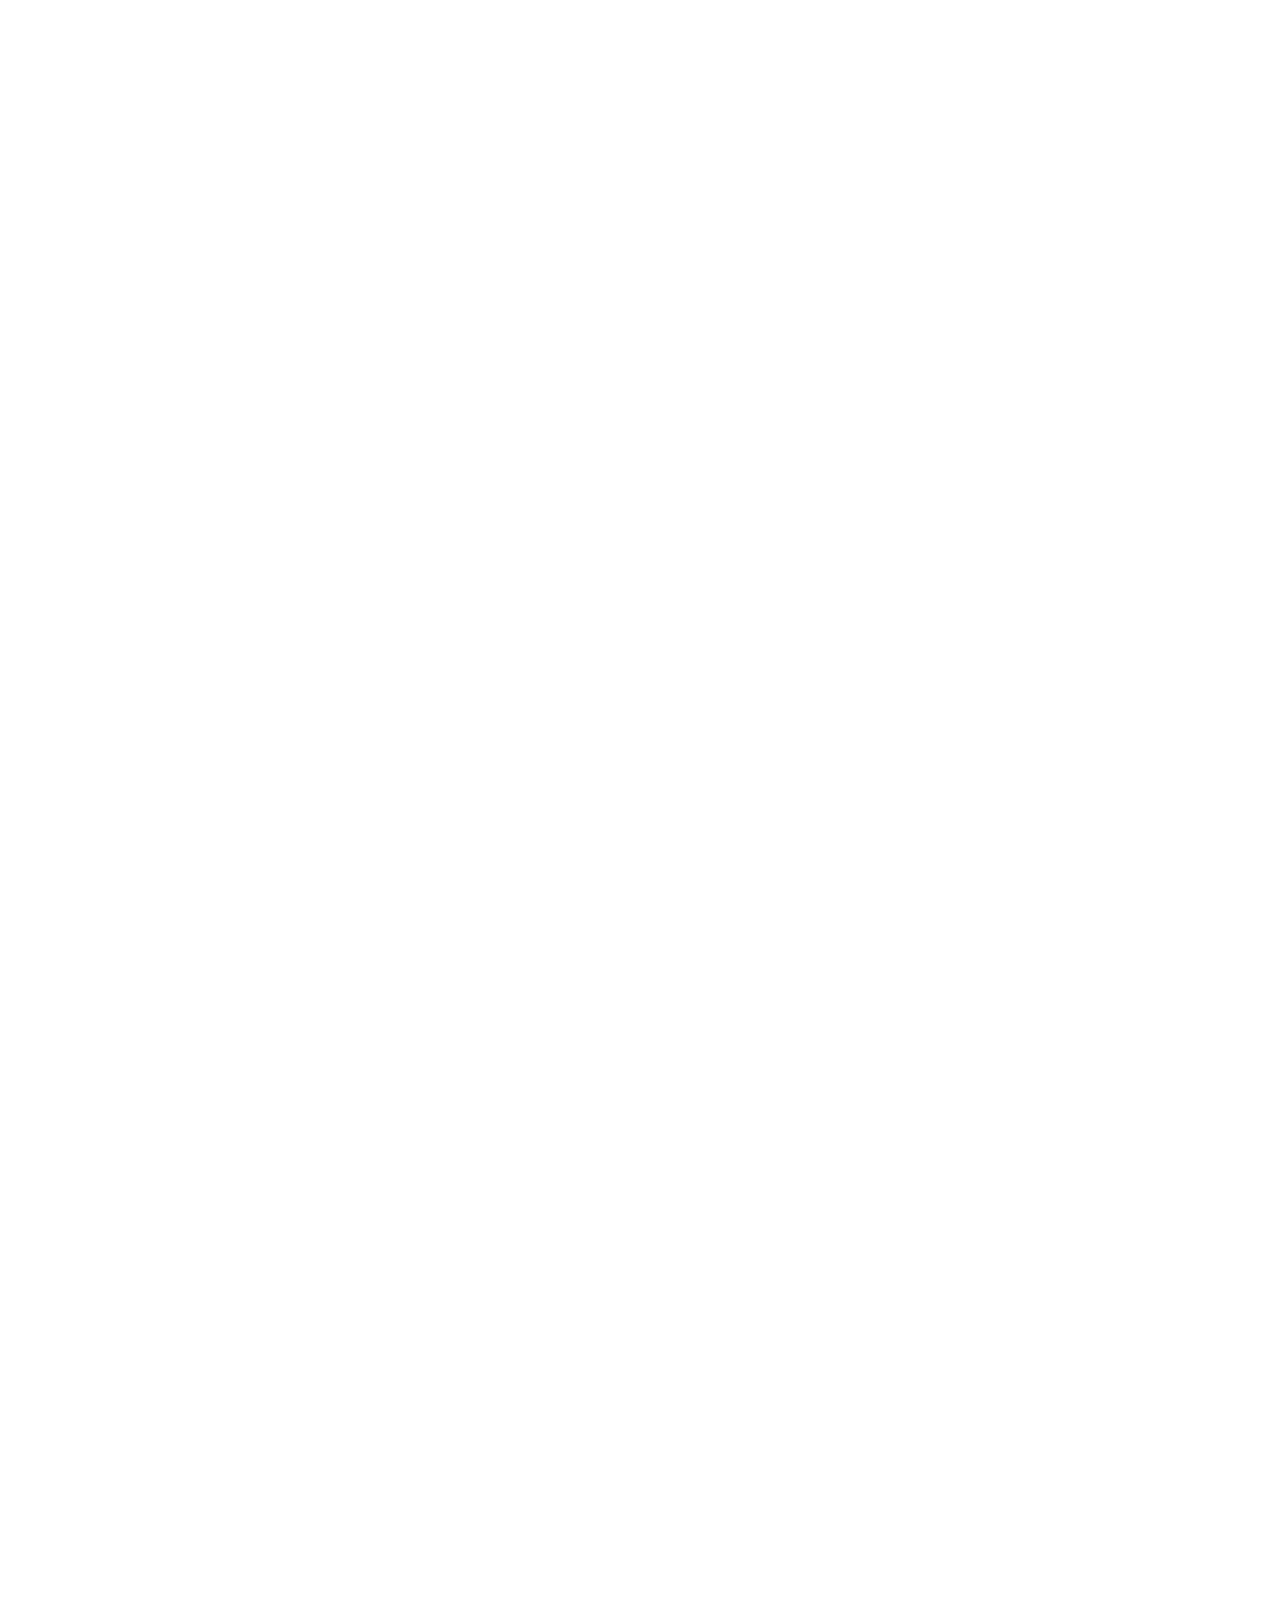
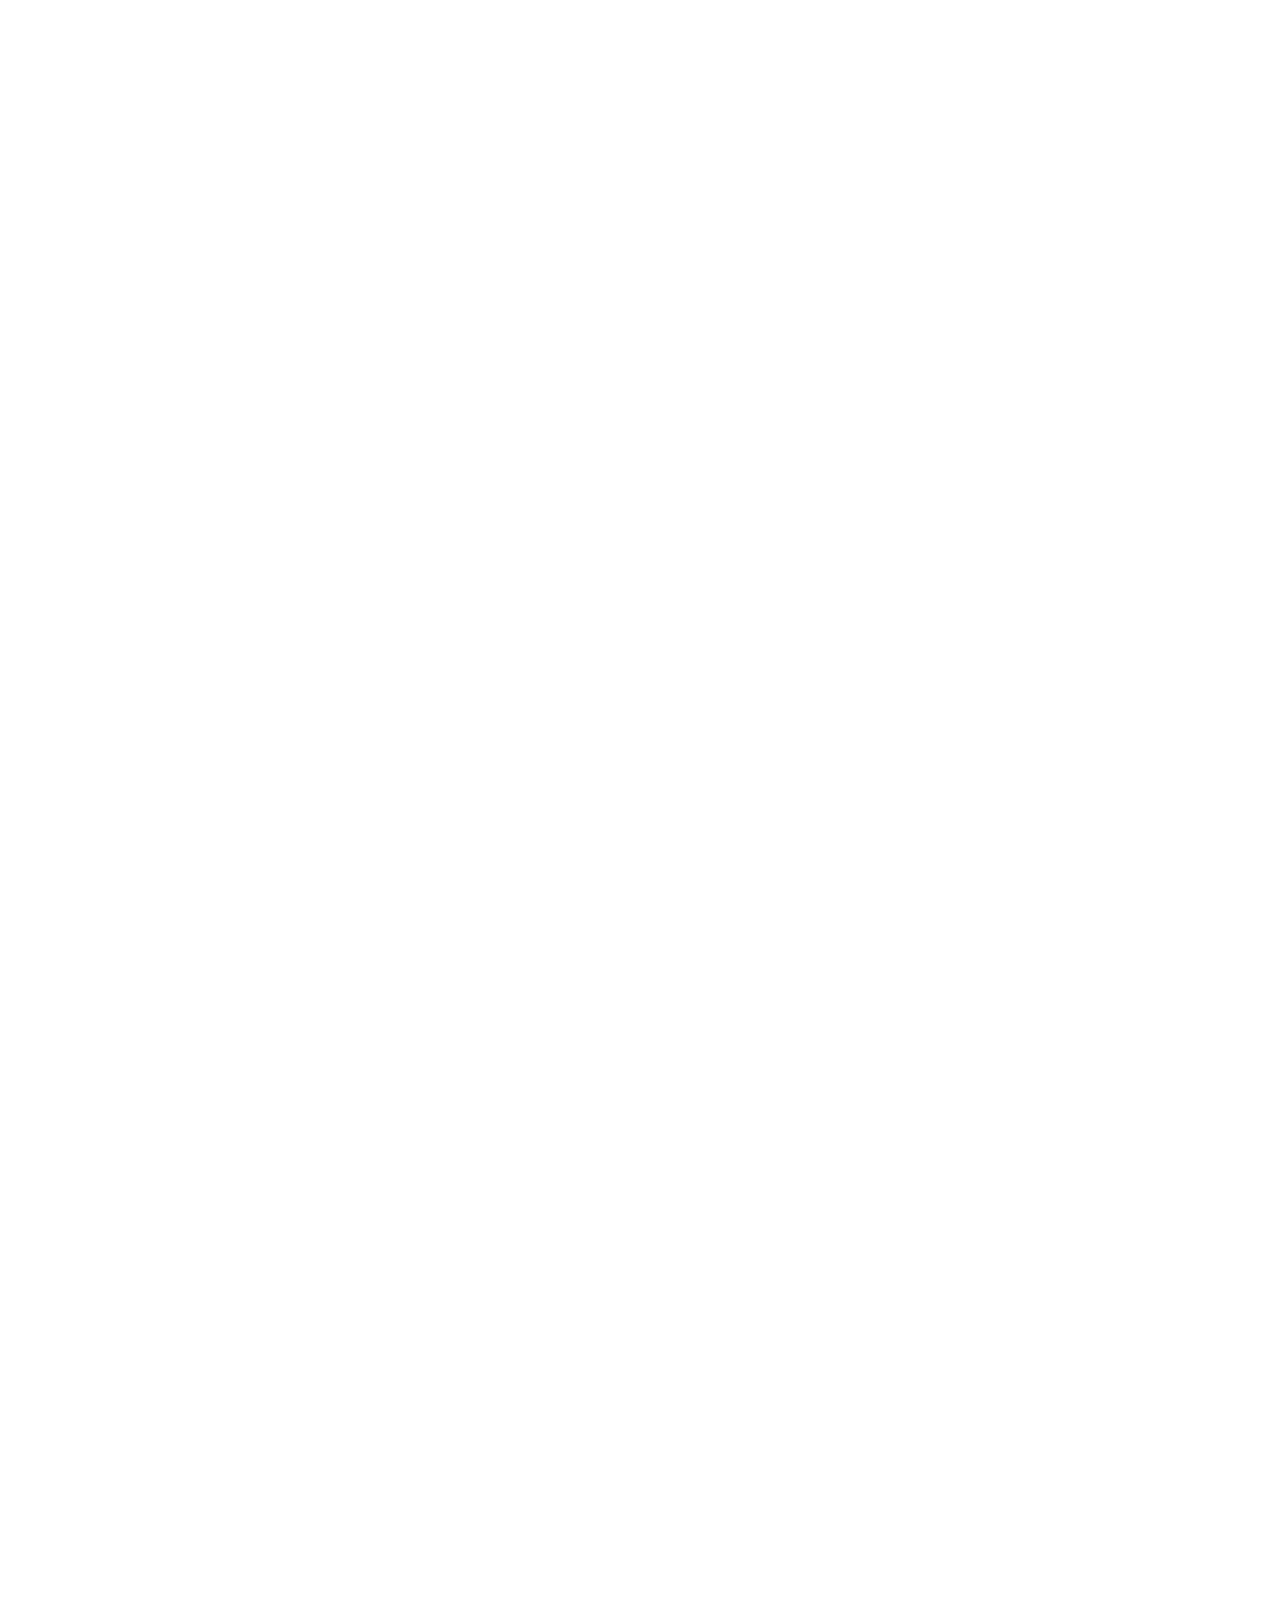
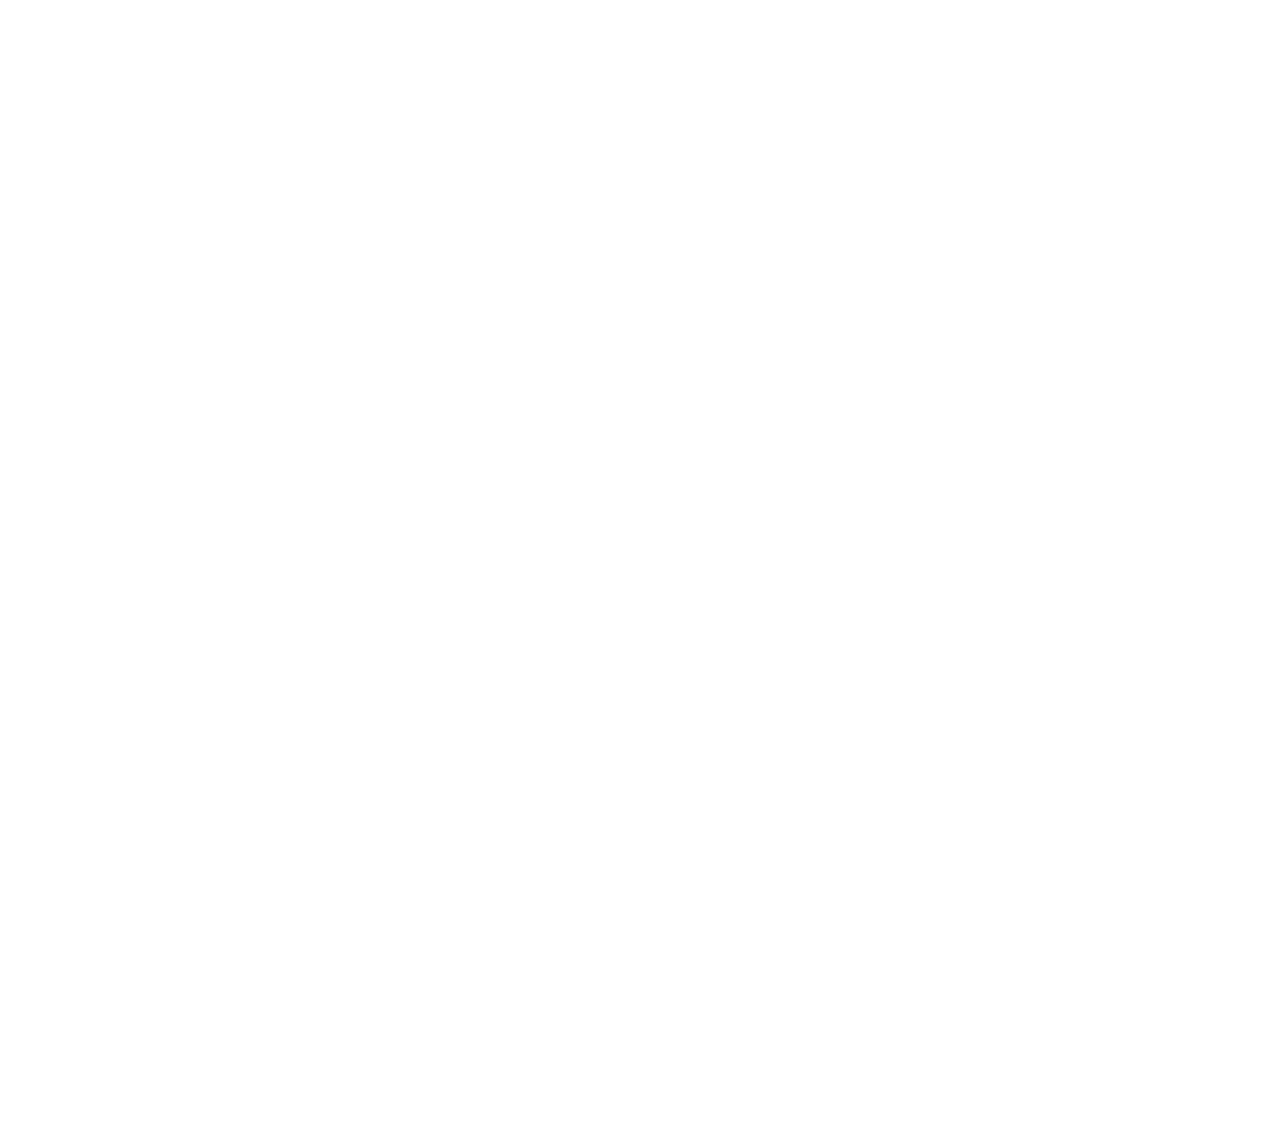
==== commit 07ccb2c4: "Add files via upload" ====
--- a/index.html
+++ b/index.html
@@ -16,16 +16,12 @@
         <!-- Navigation bar HTML -->
         <div class="topnav" id="myTopnav">
             <a href="index.html" class="active">Ditlev Bruun</a>
-            <a href="informatik.html">KomIt</a>
-            <a href="matematik.html">MAT</a>
-            <a href="dansk.html">DAN</a>
-            <a href="engelsk.html">ENG</a>
-            <a href="dotdotdot.html">...</a>
-            <a href="so.html">SO</a>
+            <a href="kom.html">KomIt</a>
+            <a href="Flappy/Flap.html">Flappy Bird</a>
             <a href="javascript:void(0);" class="icon" onclick="myFunction()">
               <i class="fa fa-bars"></i>
             </a>
-        </div>
+        </div>  
 
         <div class="content">
             <div class="element left">
